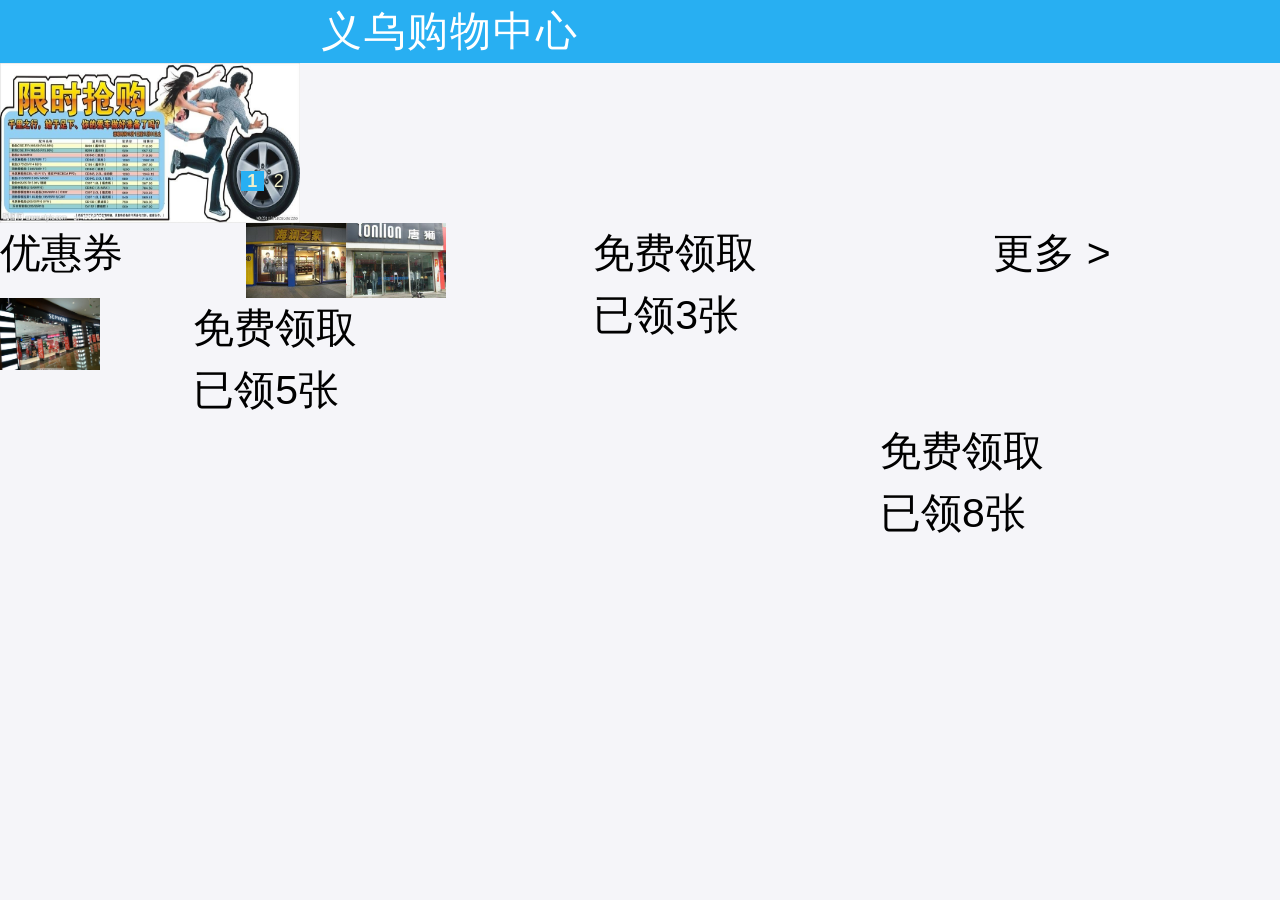
==== page/shangchengdemo.html @ b01710c2 "轮播图展示 自动滚动展示，触摸未实现" ====
<!DOCTYPE html>
<html lang="en">
<head>
	<meta charset="UTF-8">
	<title>义乌一区</title>
	<meta name="viewport" content="width=device-width,height=device-height,initial-scale=1 max-scale=1,min-scale=1,use-scalable=no">
	<link rel="stylesheet" type="text/css" href="../css/antui.css">
	<link rel="stylesheet" type="text/css" href="../css/shangchengdemo.css">
</head>
<body>
	<div class="head"> </div>
	<div class="body">
		<div class="guanggao"></div>
		<div class="youhuiquan">
			<div id="head">
				<span class="left">优惠券</span>
				<span class="right">更多 &gt;</span>
			</div>
			
		</div>
		
	</div>
	<script type="text/javascript" src="../js/lib/jquery-3.2.0.js"></script>
	<script type="text/javascript" src="../js/shangchengdemo.js"></script>
</body>
</html>
---- css/antui.css ----
html,body{
    width: 100%;
}

.am-search-inpage .am-fixed,
.am-flexbox.average .am-flexbox-item {
    width: 100%;
}

.am-flexbox,
.am-ft-left,
caption,
th {
    text-align: left
}

.am-input-autoclear .am-icon-clear,
.fn-clear:after {
    visibility: hidden
}

.am-checkbox:not([am-version]).argument label>*,
.am-list:not([am-version]) label>* {
    pointer-events: none
}

*,
:after,
:before {
    -webkit-tap-highlight-color: transparent
}

blockquote,
body,
dd,
div,
dl,
dt,
fieldset,
form,
h1,
h2,
h3,
h4,
h5,
h6,
input,
legend,
li,
ol,
p,
td,
textarea,
th,
ul {
    margin: 0;
    padding: 0
}

table {
    border-collapse: collapse;
    border-spacing: 0
}

fieldset,
img {
    border: 0
}

li {
    list-style: none
}

q:after,
q:before {
    content: ""
}

input :password {
    ime-mode: disabled
}

:focus {
    outline: 0
}

body,
html {
    min-height: 100%
}

body {
    -webkit-user-select: none;
    user-select: none;
    background-color: #f5f5f9
}

a,
img {
    -webkit-touch-callout: none
}

body.am-bg-white {
    background-color: #fff
}

body,
button,
input,
select,
textarea {
    font-size: .2rem;
    line-height: 1.5;

    color: #000;
    font-family: "Helvetica Neue", Helvetica, STHeiTi, sans-serif
}

input {

    letter-spacing: 1em;
    width: 100%;
    line-height: normal


}
input.am-search-value{
    padding: 3px;
    margin: .5em 3px 0 3px;
    border: 1px solid black;
    border-radius: 10px;
    
}
a {
    color: #108ee9;
    text-decoration: none
}

.fn-clear:after {
    display: block;
    font-size: 0;
    content: " ";
    clear: both;
    height: 0
}

.fn-hide {
    display: none
}

.fn-left {
    float: left
}

.fn-right {
    float: right
}

.am-content {
    margin-left: .1rem;
    margin-right: .1rem
}

.am-fixed {
    position: fixed!important;
    top: 0;
    left: 0;
    right: 0;
    z-index: 99
}

.am-fixed-bottom {
    top: inherit;
    bottom: 0
}

.user-select {
    -webkit-user-select: auto;
    user-select: auto;
}

html {
    font-size: 100px
}

@media only screen and (min-width:320px) and (max-width:320px) {
    html {
        font-size: 85.33px!important
    }
}

@media only screen and (min-width:384px) {
    html {
        font-size: 106.67px!important
    }
}

@media only screen and (min-width:412px) {
    html {
        font-size: 114.44px!important
    }
}

@media only screen and (min-width:414px) {
    html {
        font-size: 110.4px!important
    }
}

@media only screen and (min-width:600px) {
    html {
        font-size: 204.8px!important
    }
}

.am-flexbox {
    display: -webkit-box;
    display: -webkit-flex;
    -webkit-box-align: center;
    -webkit-align-items: center
}

.am-flexbox .am-flexbox-item,
.am-flexbox-v .am-flexbox-item {
    -webkit-box-flex: 1;
    min-width: .2rem;
    -webkit-box-sizing: border-box
}

.am-flexbox .am-flexbox-item {
    -webkit-flex: 1;
    margin-left: .08rem
}

.am-flexbox .am-flexbox-item:first-child,
.am-flexbox-v .am-flexbox-item:first-child {
    margin-left: 0
}

.am-flexbox-v {
    display: -webkit-box;
    -webkit-box-orient: vertical;
    box-orient: vertical
}

.am-flexbox-v .am-flexbox-item {
    -webkit-flex: 1
}

.am-wingblank,
.am-wingblank.wb10px {
    margin-left: .1rem;
    margin-right: .1rem
}

.am-wingblank.wb15px {
    margin-left: .15rem;
    margin-right: .15rem
}

.am-wingblank.wb20px {
    margin-left: .2rem;
    margin-right: .2rem
}

.am-wingblank.wb25px {
    margin-left: .25rem;
    margin-right: .25rem
}

.am-wingblank.wb30px {
    margin-left: .3rem;
    margin-right: .3rem
}

.am-wingblank.wb8px {
    margin-left: .08rem;
    margin-right: .08rem
}

.am-wingblank.wb12px {
    margin-left: .12rem;
    margin-right: .12rem
}

.am-wingblank.wb16px {
    margin-left: .16rem;
    margin-right: .16rem
}

.am-wingblank.wb24px {
    margin-left: .24rem;
    margin-right: .24rem
}

.am-wingblank.wb28px {
    margin-left: .28rem;
    margin-right: .28rem
}

.am-wingblank.wb32px {
    margin-left: .32rem;
    margin-right: .32rem
}

.am-whitespace.ws5px {
    height: .05rem
}

.am-whitespace.ws10px {
    height: .1rem
}

.am-whitespace.ws15px {
    height: .15rem
}

.am-whitespace.ws20px {
    height: .2rem
}

.am-whitespace.ws25px {
    height: .25rem
}

.am-whitespace.ws30px {
    height: .3rem
}

.am-whitespace.ws35px {
    height: .35rem
}

.am-whitespace.ws40px {
    height: .4rem
}

.am-whitespace.ws45px {
    height: .45rem
}

.am-whitespace.ws50px {
    height: .5rem
}

.am-whitespace.ws4px {
    height: .04rem
}

.am-whitespace.ws8px {
    height: .08rem
}

.am-whitespace.ws12px {
    height: .12rem
}

.am-whitespace.ws16px {
    height: .16rem
}

.am-whitespace.ws24px {
    height: .24rem
}

.am-whitespace.ws28px {
    height: .28rem
}

.am-whitespace.ws32px {
    height: .32rem
}

.am-whitespace.ws36px {
    height: .36rem
}

.am-whitespace.ws44px {
    height: .44rem
}

.am-whitespace.ws48px {
    height: .5rem
}

.am-ft-center {
    text-align: center
}

.am-ft-right {
    text-align: right
}

.am-ft-xxxl {
    font-size: .24rem
}

.am-ft-xxl {
    font-size: .2rem
}

.am-ft-xl {
    font-size: .18rem
}

.am-ft-lg {
    font-size: .17rem
}

.am-ft-md {
    font-size: .16rem
}

.am-ft-sm {
    font-size: .14rem
}

.am-ft-white {
    color: #fff
}

.am-ft-black {
    color: #000
}

.am-ft-darkgray {
    color: #666
}

.am-ft-gray {
    color: #888
}

.am-ft-lightgray {
    color: #ccc
}

.am-ft-blue {
    color: #108ee9
}

.am-ft-orange {
    color: #ff8208
}

.am-ft-green {
    color: #f85800
}

.am-ft-red {
    color: #f4333c
}

.am-ft-20 {
    font-size: .2rem
}

.am-ft-13 {
    font-size: .13rem
}

.am-ft-12 {
    font-size: .12rem
}

.am-ft-ellipsis {
    width: auto;
    overflow: hidden;
    text-overflow: ellipsis;
    white-space: nowrap
}

.am-button:not([am-version]) {
    display: inline-block;
    width: 100%;
    padding: 0 .04rem;
    height: .47rem;
    line-height: .47rem;
    font-size: .18rem;
    text-align: center;
    -webkit-box-sizing: border-box;
    border-radius: .04rem;
    -webkit-background-clip: padding-box;
    border: 0
}

.am-button:not([am-version])[type=button],
.am-button:not([am-version])[type=submit] {
    outline: 0;
    -webkit-appearance: none
}

.am-button:not([am-version]),
.am-button:not([am-version]).blue {
    border: 0;
    color: #fff;
    background-color: #108ee9
}

.am-button:not([am-version]).blue.hover,
.am-button:not([am-version]).blue:active,
.am-button:not([am-version]).hover,
.am-button:not([am-version]):active {
    color: #fff;
    background-color: #1284d6
}

.am-button:not([am-version]).white {
    border: 1px solid #ddd;
    color: #000;
    background-color: #fff
}

.am-button:not([am-version]).white.hover,
.am-button:not([am-version]).white:active {
    color: #000;
    border-color: #ddd;
    background-color: #ddd
}

.am-button:not([am-version]).warn {
    position: relative;
    color: #f4333c;
    background: -webkit-linear-gradient(-90deg, #ddd, #ddd 33%, transparent 33%) top left no-repeat, -webkit-linear-gradient(90deg, #ddd, #ddd 33%, transparent 33%) bottom left no-repeat, #fff;
    background: linear-gradient(180deg, #ddd, #ddd 33%, transparent 33%) top left no-repeat, linear-gradient(0deg, #ddd, #ddd 33%, transparent 33%) bottom left no-repeat, #fff;
    -webkit-background-size: 100% 1px, 100% 1px;
    border-radius: 0;
    -webkit-background-clip: padding-box
}

.am-button:not([am-version]).warn.hover,
.am-button:not([am-version]).warn:active {
    color: #f4333c;
    background-color: #ddd
}

.am-button:not([am-version]).tiny {
    height: .23rem;
    font-size: .13rem;
    line-height: .25rem;
    border-radius: .03rem;
    -webkit-background-clip: padding-box;
    width: auto;
    color: #108ee9;
    border: 1px solid #108ee9;
    background-color: #fff;
    padding: 0 .1rem;
    -webkit-box-sizing: content-box
}

.am-button:not([am-version]).tiny.hover,
.am-button:not([am-version]).tiny:active {
    border-color: #108ee9;
    color: #fff;
    background-color: #108ee9
}

.am-button:not([am-version]).bottom {
    display: inline-block;
    width: 100%;
    padding: 0;
    -webkit-box-sizing: border-box;
    text-align: center;
    position: relative;
    background: #fff;
    color: #000
}

.am-button:not([am-version]).bottom span {
    height: .47rem;
    line-height: .47rem;
    font-size: .18rem;
    color: #000;
    display: inline-block
}

.am-button:not([am-version]).bottom span:last-child {
    margin-right: 0
}

.am-button:not([am-version]).bottom .am-bottom-button-add {
    font-size: .24rem
}

.am-button:not([am-version]).bottom.hover,
.am-button:not([am-version]).bottom:active {
    color: #000;
    border-color: #ddd;
    background-color: #ddd
}

.am-button:not([am-version]).bottom:after {
    content: " ";
    position: absolute;
    width: 200%;
    height: 200%;
    top: 0;
    left: 0;
    -webkit-transform: scale(.5);
    transform: scale(.5);
    -webkit-transform-origin: 0 0;
    transform-origin: 0 0;
    box-sizing: border-box;
    border-top: 1px solid #ddd
}

.am-button:not([am-version]).loading .icon {
    -webkit-animation: rotate linear 1s infinite;
    animation: rotate linear 1s infinite;
    background: url("[data-uri]") center no-repeat;
    background-size: .21rem auto
}

.am-button:not([am-version]).success .icon {
    background: url("[data-uri]") center no-repeat;
    background-size: .21rem auto
}

.am-button:not([am-version]) .icon {
    display: inline-block;
    width: .21rem;
    height: .21rem;
    margin-right: .09rem;
    vertical-align: -.04rem
}

.am-button:not([am-version]).disabled,
.am-button:not([am-version]):disabled {
    background-color: #ddd;
    color: #bbb;
    border-color: #ddd
}

.am-button:not([am-version]).disabled.hover,
.am-button:not([am-version]).disabled:active,
.am-button:not([am-version]):disabled.hover,
.am-button:not([am-version]):disabled:active {
    color: #bbb;
    background-color: #ddd
}

.am-button-wrap:not([am-version]) {
    padding: .09rem .15rem;
    background-color: #fff
}

.am-button-group:not([am-version]) {
    display: -webkit-box;
    display: -webkit-flex;
    padding: .09rem .15rem;
    background-color: #fff
}

.am-button-group:not([am-version]) .am-button {
    display: block;
    -webkit-box-flex: 1;
    -webkit-flex: 1;
    margin-left: .15rem
}

.am-button-group:not([am-version]) .am-button:first-child {
    margin-left: 0
}

@media screen and (min-width:360px) and (max-width:360px),
screen and (min-width:384px) and (max-width:384px),
screen and (min-width:412px) and (max-width:412px) {
    .am-button:not([am-version]) {
        height: .48rem;
        font-size: .16rem;
        line-height: .48rem
    }
    .am-button:not([am-version]).tiny {
        height: .2rem;
        line-height: .2rem;
        font-size: .1rem
    }
    .am-button:not([am-version]).bottom span {
        height: .48rem;
        line-height: .48rem;
        font-size: .16rem
    }
}

.android .am-button:not([am-version]) {
    height: .48rem;
    font-size: .16rem;
    line-height: .48rem
}

.android .am-button:not([am-version]).tiny {
    height: .2rem;
    line-height: .2rem;
    font-size: .1rem
}

.android .am-button:not([am-version]).bottom span {
    height: .48rem;
    line-height: .48rem;
    font-size: .16rem
}

@-webkit-keyframes rotate {
    0% {
        -webkit-transform: rotate(0);
        transform: rotate(0)
    }
    100% {
        -webkit-transform: rotate(360deg);
        transform: rotate(360deg)
    }
}

.am-list:not([am-version]) {
    padding: .1rem 0;
    display: block
}

.am-list:not([am-version]) .am-list-footer,
.am-list:not([am-version]) .am-list-header {
    color: #888;
    font-size: .14rem;
    padding: .15rem .15rem .09rem;
    display: inline-block;
    width: 100%;
    -webkit-box-sizing: border-box
}

.am-list:not([am-version]) .am-list-footer {
    padding: .09rem .15rem .15rem
}

.am-list:not([am-version]) .am-list-item {
    color: #000;
    font-size: .17rem;
    line-height: .21rem;
    padding: .12rem .15rem .11rem;
    vertical-align: middle;
    text-align: left;
    overflow: inherit;
    display: -webkit-box;
    display: -webkit-flex;
    -webkit-box-align: center;
    -webkit-align-items: center;
    background: -webkit-linear-gradient(-90deg, #fff, #fff) top left no-repeat, -webkit-linear-gradient(90deg, #fff, #fff) bottom left no-repeat, -webkit-linear-gradient(-90deg, #ddd, #ddd 33%, transparent 33%) top left no-repeat, -webkit-linear-gradient(90deg, #ddd, #ddd 33%, transparent 33%) bottom left no-repeat, #fff;
    background: linear-gradient(180deg, #fff, #fff) top left no-repeat, linear-gradient(0deg, #fff, #fff) bottom left no-repeat, linear-gradient(180deg, #ddd, #ddd 33%, transparent 33%) top left no-repeat, linear-gradient(0deg, #ddd, #ddd 33%, transparent 33%) bottom left no-repeat, #fff;
    -webkit-background-size: .15rem 1px, .15rem 1px, 100% 0, 100% 1px;
    background-size: .15rem 1px, .15rem 1px, 100% 0, 100% 1px
}

.am-list:not([am-version]) .am-list-item:first-child {
    -webkit-background-size: 0 0, .15rem 1px, 100% 1px, 100% 1px;
    background-size: 0 0, .15rem 1px, 100% 1px, 100% 1px
}

.am-list:not([am-version]) .am-list-item:last-child {
    -webkit-background-size: .15rem 1px, 0 0, 100% 0, 100% 1px;
    background-size: .15rem 1px, 0 0, 100% 0, 100% 1px
}

.am-list:not([am-version]) .am-list-item:first-child:last-child {
    -webkit-background-size: 0 0, 0 0, 100% 1px, 100% 1px;
    background-size: 0 0, 0 0, 100% 1px, 100% 1px
}

.am-list:not([am-version]) .am-list-item.am-list-top {
    position: relative;
    z-index: 2;
    background-color: #d9eefc;
    -webkit-background-size: 0 0, 0 0, 100% 1px, 100% 1px
}

.am-list:not([am-version]) .am-list-content {
    -webkit-box-flex: 1;
    -webkit-flex: 1;
    min-width: .6rem;
    width: auto;
    overflow: hidden;
    text-overflow: ellipsis;
    white-space: nowrap
}

.am-list:not([am-version]) .am-list-content.right {
    padding-right: auto;
    padding-left: .25rem
}

.am-list:not([am-version]) .am-list-content .reddot {
    width: .08rem;
    height: .08rem;
    display: inline-block;
    margin-left: .09rem;
    margin-bottom: .02rem;
    background: #F4333C;
    border-radius: 100%;
    -webkit-background-clip: padding-box
}

.am-list:not([am-version]) .am-list-title {
    color: #000;
    line-height: 1.5em;
    width: auto;
    overflow: hidden;
    text-overflow: ellipsis;
    white-space: nowrap
}

.am-list:not([am-version]) .am-list-title.twocolumn {
    display: -webkit-box;
    display: -webkit-flex
}

.am-list:not([am-version]) .am-list-title label {
    display: block;
    -webkit-box-flex: 1;
    -webkit-flex: 1;
    width: auto;
    overflow: hidden;
    text-overflow: ellipsis;
    white-space: nowrap
}

.am-list:not([am-version]) .am-list-new {
    padding-left: .1rem;
    text-align: left
}

.am-list:not([am-version]) .am-list-brief {
    color: #888;
    font-size: .15rem;
    line-height: .18rem;
    width: auto;
    overflow: hidden;
    text-overflow: ellipsis;
    white-space: nowrap
}

.am-list:not([am-version]) .am-list-brief.twocolumn {
    display: -webkit-box;
    display: -webkit-flex
}

.am-list:not([am-version]) .am-list-brief label {
    display: block;
    -webkit-box-flex: 1;
    -webkit-flex: 1;
    width: auto;
    overflow: hidden;
    text-overflow: ellipsis;
    white-space: nowrap
}

.am-list:not([am-version]) .am-list-right-brief {
    font-size: .12rem;
    color: #888;
    min-width: .3rem;
    max-width: 1rem;
    margin-left: .1rem;
    text-align: right;
    width: auto;
    overflow: hidden;
    text-overflow: ellipsis;
    white-space: nowrap
}

.am-list:not([am-version]) .am-list-right-brief img {
    width: .21rem;
    height: .21rem
}

.am-list:not([am-version]) .am-list-extra {
    -webkit-box-flex: 1;
    -webkit-flex: 1;
    color: #888;
    min-width: .96rem;
    font-size: .16rem;
    text-align: right;
    width: auto;
    overflow: hidden;
    text-overflow: ellipsis;
    white-space: nowrap
}

.am-list:not([am-version]) .am-list-key {
    color: #336395
}

.am-list:not([am-version]) .am-list-arrow {
    margin-left: .08rem;
    margin-right: -.02rem;
    width: .12rem
}

.am-list:not([am-version]) .am-list-thumb {
    position: relative;
    margin-right: .15rem;
    line-height: .2rem
}

.am-list:not([am-version]) .am-list-thumb img {
    width: .21rem;
    height: .21rem;
    display: inline-block
}

.am-list:not([am-version]) .am-list-thumb.right {
    margin-right: .05rem;
    margin-left: .1rem
}

.am-list:not([am-version]) .am-list-thumb.right:last-child {
    margin-right: 0
}

.am-list:not([am-version]) img {
    vertical-align: middle
}

.am-list:not([am-version]) .am-list-thumb-radius img {
    border-radius: .04rem;
    -webkit-background-clip: padding-box
}

.am-list:not([am-version]) .twoline .am-list-thumb img,
.am-list:not([am-version]).twoline .am-list-item .am-list-thumb img {
    display: block;
    width: .45rem;
    height: .45rem
}

.am-list:not([am-version]).info .am-list-item {
    display: block
}

.am-list:not([am-version]).info .am-list-item.oneline {
    display: -webkit-box;
    display: -webkit-flex
}

.am-list:not([am-version]).info .am-list-item-part {
    padding: .04rem 0 .03rem;
    display: -webkit-box;
    display: -webkit-flex;
    -webkit-box-align: center;
    -webkit-align-items: center
}

.am-list:not([am-version]).info .am-list-item-part:first-child {
    padding-top: .08rem
}

.am-list:not([am-version]).info .am-list-item-part:last-child {
    padding-bottom: .08rem
}

.am-list:not([am-version]).info .am-list-item-part:first-child:last-child {
    padding: 0
}

.am-list:not([am-version]).info .am-list-content,
.am-list:not([am-version]).info .am-list-extra {
    font-size: .15rem
}

.am-list:not([am-version]) .am-list-item.dropdown {
    display: block;
    padding: 0
}

.am-list:not([am-version]) .am-list-item.dropdown .am-list-dropdown-item,
.am-list:not([am-version]) .am-list-item.dropdown .am-list-dropdown-main {
    color: #000;
    font-size: .17rem;
    line-height: .21rem;
    padding: .12rem .15rem .11rem;
    vertical-align: middle;
    text-align: left;
    overflow: inherit;
    display: -webkit-box;
    display: -webkit-flex;
    -webkit-box-align: center;
    -webkit-align-items: center
}

.am-list:not([am-version]) .am-list-item.dropdown .am-list-dropdown-item {
    padding-left: 0;
    background: -webkit-linear-gradient(-90deg, #ddd, #ddd 33%, transparent 33%) top left no-repeat #fff;
    background: linear-gradient(180deg, #ddd, #ddd 33%, transparent 33%) top left no-repeat #fff;
    -webkit-background-size: 100% 1px
}

.am-list:not([am-version]) .am-list-item.dropdown .am-list-dropdown-item:last-child {
    background: -webkit-linear-gradient(-90deg, #ddd, #ddd 33%, transparent 33%) top left no-repeat, -webkit-linear-gradient(90deg, #ddd, #ddd 33%, transparent 33%) bottom left no-repeat #fff;
    background: linear-gradient(180deg, #ddd, #ddd 33%, transparent 33%) top left no-repeat, linear-gradient(0deg, #ddd, #ddd 33%, transparent 33%) bottom left no-repeat #fff;
    -webkit-background-size: 100% 1px, 100% 1px
}

.am-list:not([am-version]) .am-list-item.dropdown .am-list-dropdown-list {
    display: none;
    padding-left: .15rem
}

.am-list:not([am-version]) .am-list-item.dropdown.up .am-list-dropdown-list {
    display: block
}

.am-list:not([am-version]) a.am-list-item.hover,
.am-list:not([am-version]) a.am-list-item:active,
.am-list:not([am-version]) button.am-list-item.hover,
.am-list:not([am-version]) button.am-list-item:active,
.am-list:not([am-version]) label.am-list-item.hover,
.am-list:not([am-version]) label.am-list-item:active {
    background-color: #DDD;
    -webkit-background-size: 0 0, 0 0, 100% 1px, 100% 1px
}

.am-list:not([am-version]) .am-icon.arrow {
    display: block;
    width: .12rem;
    height: .12rem;
    overflow: hidden
}

.am-list:not([am-version]) .am-icon.arrow:before {
    content: "";
    display: block;
    width: .06rem;
    height: .06rem;
    margin-left: 0;
    border: .02rem solid #ccc;
    border-top: 0 none;
    border-left: 0 none
}

.am-list:not([am-version]) .am-icon.arrow.horizontal:before {
    margin-top: .02rem;
    -webkit-transform: rotate(315deg)
}

.am-list:not([am-version]) .am-icon.arrow.vertical:before {
    margin-left: .02rem;
    -webkit-transform: rotate(45deg)
}

.am-list:not([am-version]) .am-icon.arrow.vertical.up:before {
    margin: .02rem 0 0 .02rem;
    -webkit-transform: rotate(225deg)
}

.am-list:not([am-version]) .am-icon.arrow.vertical.down:before {
    margin-left: .02rem;
    -webkit-transform: rotate(45deg)
}

@media screen and (min-width:360px) and (max-width:360px),
screen and (min-width:384px) and (max-width:384px),
screen and (min-width:412px) and (max-width:412px) {
    .am-list:not([am-version]) .am-list-item .am-list-thumb img,
    .am-list:not([am-version]) .am-list-right-brief img {
        width: .24rem;
        height: .24rem
    }
    .am-list:not([am-version]) .am-list-header {
        font-size: .13rem;
        padding: .1rem .14rem .08rem
    }
    .am-list:not([am-version]) .am-list-footer {
        font-size: .13rem;
        padding: .08rem .14rem .1rem
    }
    .am-list:not([am-version]) .am-list-item {
        min-height: .24rem;
        padding: .12rem .14rem;
        font-size: .16rem
    }
    .am-list:not([am-version]) .am-list-item .am-list-extra,
    .am-list:not([am-version]) .twoline .am-list-brief,
    .am-list:not([am-version]).twoline .am-list-item .am-list-brief {
        font-size: .14rem
    }
    .am-list:not([am-version]) .am-list-item .am-list-thumb {
        position: relative
    }
    .am-list:not([am-version]) .twoline,
    .am-list:not([am-version]).twoline .am-list-item {
        padding-top: .08rem;
        padding-bottom: .08rem;
        min-height: .48rem
    }
    .am-list:not([am-version]) .twoline .am-list-thumb img,
    .am-list:not([am-version]).twoline .am-list-item .am-list-thumb img {
        width: .48rem;
        height: .48rem
    }
    .am-list:not([am-version]).info .am-list-item {
        padding-top: .1rem;
        padding-bottom: .1rem
    }
    .am-list:not([am-version]).info .am-list-item-part {
        padding: .02rem 1px
    }
    .am-list:not([am-version]).info .am-list-item-part:first-child {
        padding-top: .04rem
    }
    .am-list:not([am-version]).info .am-list-item-part:last-child {
        padding-bottom: 1px
    }
    .am-list:not([am-version]).info .am-list-item-part:first-child:last-child {
        padding: 1px
    }
    .am-list:not([am-version]).info .am-list-content,
    .am-list:not([am-version]).info .am-list-extra {
        font-size: .15rem;
        line-height: .22rem
    }
    .am-list:not([am-version]).am-icon.arrow:before {
        width: .1rem;
        height: .1rem
    }
}

.android .am-list:not([am-version]) .am-list-item .am-list-thumb img,
.android .am-list:not([am-version]) .am-list-right-brief img {
    width: .24rem;
    height: .24rem
}

.android .am-list:not([am-version]) .am-list-header {
    font-size: .13rem;
    padding: .1rem .14rem .08rem
}

.android .am-list:not([am-version]) .am-list-footer {
    font-size: .13rem;
    padding: .08rem .14rem .1rem
}

.android .am-list:not([am-version]) .am-list-item {
    min-height: .24rem;
    padding: .12rem .14rem;
    font-size: .16rem
}

.android .am-list:not([am-version]) .am-list-item .am-list-extra,
.android .am-list:not([am-version]) .twoline .am-list-brief,
.android .am-list:not([am-version]).twoline .am-list-item .am-list-brief {
    font-size: .14rem
}

.android .am-list:not([am-version]) .am-list-item .am-list-thumb {
    position: relative
}

.android .am-list:not([am-version]) .twoline,
.android .am-list:not([am-version]).twoline .am-list-item {
    padding-top: .08rem;
    padding-bottom: .08rem;
    min-height: .48rem
}

.android .am-list:not([am-version]) .twoline .am-list-thumb img,
.android .am-list:not([am-version]).twoline .am-list-item .am-list-thumb img {
    width: .48rem;
    height: .48rem
}

.android .am-list:not([am-version]).info .am-list-item {
    padding-top: .1rem;
    padding-bottom: .1rem
}

.android .am-list:not([am-version]).info .am-list-item-part {
    padding: .02rem 1px
}

.android .am-list:not([am-version]).info .am-list-item-part:first-child {
    padding-top: .04rem
}

.android .am-list:not([am-version]).info .am-list-item-part:last-child {
    padding-bottom: 1px
}

.android .am-list:not([am-version]).info .am-list-item-part:first-child:last-child {
    padding: 1px
}

.android .am-list:not([am-version]).info .am-list-content,
.android .am-list:not([am-version]).info .am-list-extra {
    font-size: .15rem;
    line-height: .22rem
}

.android .am-list:not([am-version]).am-icon.arrow:before {
    width: .1rem;
    height: .1rem
}

.am-list:not([am-version]).am-list-lb .am-list-label {
    width: .75rem
}

.am-list:not([am-version]).am-list-6lb .am-list-label {
    width: 1.02rem
}

.am-list:not([am-version]).am-list-5lb .am-list-label {
    width: .88rem
}

.am-list:not([am-version]).am-list-4lb .am-list-label {
    width: .68rem
}

.am-list:not([am-version]).am-list-3lb .am-list-label {
    width: .54rem
}

.am-list:not([am-version]).form .am-list-item button,
.am-list:not([am-version]).form .am-list-item input,
.am-list:not([am-version]).form .am-list-item select,
.am-list:not([am-version]).form .am-list-item textarea {
    font-size: .15rem;
    -webkit-appearance: none;
    width: 100%;
    padding: 0;
    border: none;
    background-color: transparent
}

.am-list:not([am-version]).form .am-list-item input {
    font-size: .17rem;
    color: #000;
    height: .25rem;
    display: block;
    line-height: .25rem
}

.am-list:not([am-version]).form .am-list-item textarea {
    font-size: .16rem;
    overflow: visible;
    display: block;
    resize: none;
    word-break: break-all;
    word-wrap: break-word;
    line-height: normal
}

.am-list:not([am-version]).form .am-list-item::-webkit-input-placeholder {
    color: #ccc;
    font-size: .17rem
}

.am-list:not([am-version]).form .am-list-label {
    font-size: .17rem;
    margin-left: 0;
    margin-right: .15rem;
    color: #000;
    text-align: left;
    min-width: .68rem
}

.am-list:not([am-version]).form .am-list-control {
    font-size: .17rem;
    -webkit-box-flex: 1;
    -webkit-flex: 1
}

.am-list:not([am-version]).form .am-list-clear {
    width: .18rem
}

.am-list:not([am-version]).form .am-list-clear .am-icon.clear {
    padding: .02rem
}

.am-list:not([am-version]).form .am-list-button {
    display: block;
    height: .35rem;
    margin-right: -.12rem
}

.am-list:not([am-version]).form .am-list-button:before {
    content: '';
    float: left;
    margin-top: .09rem;
    height: .17rem;
    width: 1px;
    background: #e5e5e5;
    overflow: hidden
}

.am-list:not([am-version]).form .am-list-button a,
.am-list:not([am-version]).form .am-list-button button {
    float: left;
    width: .94rem;
    height: .35rem;
    text-align: center;
    padding: 0;
    color: #108ee9
}

.am-list:not([am-version]).form .am-list-button a:disabled,
.am-list:not([am-version]).form .am-list-button button:disabled {
    color: #888
}

.am-list:not([am-version]).form .am-list-button button {
    outline: 0;
    border: 0;
    background: 0 0
}

.am-list:not([am-version]).form .am-captcha-figure {
    float: left;
    width: .6rem;
    margin: .05rem 0 0 .1rem;
    height: .25rem;
    vertical-align: top
}

.am-list:not([am-version]).form .am-captcha-figure img {
    width: .59rem;
    height: .22rem;
    vertical-align: middle
}

.am-list:not([am-version]).form .am-captcha-figure button {
    width: .6rem;
    height: .25rem;
    vertical-align: top;
    line-height: .25rem;
    color: #888;
    font-size: .15rem
}

.am-list:not([am-version]).form .captcha-refresh {
    width: .21rem;
    height: .21rem;
    text-indent: -99.99rem;
    background-position: center 1px;
    margin-top: .07rem;
    margin-right: .12rem
}

.am-list:not([am-version]).form .am-list-item.select select {
    position: relative;
    display: block;
    width: 100%;
    height: 100%;
    z-index: 2
}

.am-list:not([am-version]) .am-list-item-error {
    background: -webkit-linear-gradient(-90deg, #fff, #fff) top left no-repeat, -webkit-linear-gradient(90deg, #fff, #fff) bottom left no-repeat, -webkit-linear-gradient(-90deg, red, red 33%, rgba(255, 0, 0, 0) 33%) top left no-repeat, -webkit-linear-gradient(90deg, red, red 33%, rgba(255, 0, 0, 0) 33%) bottom left no-repeat, #fff;
    background: linear-gradient(180deg, #fff, #fff) top left no-repeat, linear-gradient(0deg, #fff, #fff) bottom left no-repeat, linear-gradient(180deg, red, red 33%, rgba(255, 0, 0, 0) 33%) top left no-repeat, linear-gradient(0deg, red, red 33%, rgba(255, 0, 0, 0) 33%) bottom left no-repeat, #fff;
    -webkit-background-size: .15rem 1px, .15rem 1px, 100% 0, 100% 1px;
    background-size: .15rem 1px, .15rem 1px, 100% 0, 100% 1px
}

.am-list:not([am-version]) .am-list-item-error .am-list-control input {
    color: red
}

.am-tab:not([am-version]) {
    display: -webkit-box;
    display: -webkit-flex;
    background-color: #fff;
    height: .42rem
}

.am-tab:not([am-version]) button {
    padding: 0;
    border: 0;
    outline: 0;
    background: 0 0;
    -webkit-appearance: none
}

.am-tab:not([am-version]) .am-tab-item {
    position: relative;
    display: block;
    -webkit-box-flex: 1;
    -webkit-flex: 1;
    width: 100%;
    height: 100%;
    -webkit-box-sizing: border-box;
    background: -webkit-gradient(linear, left top, left bottom, from(#ddd), to(#ddd)) bottom left no-repeat;
    background: -webkit-linear-gradient(270deg, #ddd, #ddd, rgba(229, 229, 229, 0)) bottom left no-repeat;
    background: linear-gradient(180deg, #ddd, #ddd, rgba(229, 229, 229, 0)) bottom left no-repeat;
    -webkit-background-size: 100% 1px;
    font-size: .15rem;
    text-align: center;
    line-height: .42rem;
    color: #000
}

.am-tab:not([am-version]) .am-tab-item.hover,
.am-tab:not([am-version]) .am-tab-item:active {
    background-color: #DDD
}

.am-tab:not([am-version]) .am-tab-item.selected {
    background: 0 0;
    color: #108ee9;
    border-bottom: .02rem solid #108ee9
}

.am-checkbox:not([am-version]) {
    display: inline-block;
    position: relative;
    line-height: .24rem
}

.am-checkbox:not([am-version]) .icon-check,
.am-checkbox:not([am-version]).tiny .icon-check {
    position: absolute;
    top: 50%;
    width: .21rem;
    height: .21rem;
    margin-right: .02rem;
    margin-top: -.09rem;
    -webkit-transform: rotate(0)
}

.am-checkbox:not([am-version]) .icon-check:before,
.am-checkbox:not([am-version]).tiny .icon-check:before {
    content: " ";
    position: absolute;
    width: 200%;
    height: 200%;
    top: 0;
    left: 0;
    -webkit-transform: scale(.5);
    transform: scale(.5);
    -webkit-transform-origin: 0 0;
    transform-origin: 0 0;
    box-sizing: border-box;
    border: .03rem solid #888;
    border-radius: 100%;
    -webkit-background-clip: padding-box
}

.am-checkbox:not([am-version]) .icon-check:after,
.am-checkbox:not([am-version]).tiny .icon-check:after {
    position: absolute;
    display: none;
    z-index: 999;
    content: "\0020";
    top: .03rem;
    right: .07rem;
    width: .05rem;
    height: .1rem;
    border: .02rem solid #fff;
    border-width: 0 .02rem .02rem 0;
    -webkit-transform: rotate(45deg)
}

.am-checkbox:not([am-version]) input {
    position: absolute;
    top: 50%;
    left: .15rem;
    width: .2rem;
    height: .2rem;
    margin-top: -.08rem;
    opacity: 0;
    border: 0;
    -webkit-appearance: none
}

.am-checkbox:not([am-version]) input:checked+.icon-check:before {
    border-color: #108ee9
}

.am-checkbox:not([am-version]) input:checked+.icon-check:after {
    display: block;
    border-color: #108ee9
}

.am-checkbox:not([am-version]) input:disabled:checked+.icon-check:before {
    border-color: #ccc
}

.am-checkbox:not([am-version]) input:disabled:checked+.icon-check:after {
    display: block;
    border-color: #ccc
}

.am-checkbox:not([am-version]).middle .icon-check {
    width: .24rem;
    height: .24rem;
    margin-right: .02rem;
    margin-top: -.12rem
}

.am-checkbox:not([am-version]).middle .icon-check:before {
    border-radius: 100%;
    -webkit-background-clip: padding-box
}

.am-checkbox:not([am-version]).middle .icon-check:after {
    top: .04rem;
    right: .08rem;
    width: .06rem;
    height: .11rem;
    border-width: 0 .02rem .02rem 0
}

.am-checkbox:not([am-version]).middle label {
    text-indent: .28rem
}

.am-checkbox:not([am-version]).mini .icon-check {
    width: .18rem;
    height: .18rem;
    margin-top: -.07rem;
    margin-right: .04rem
}

.am-checkbox:not([am-version]).mini .icon-check:before {
    content: " ";
    position: absolute;
    width: 200%;
    height: 200%;
    top: 0;
    left: 0;
    -webkit-transform: scale(.5);
    transform: scale(.5);
    -webkit-transform-origin: 0 0;
    transform-origin: 0 0;
    box-sizing: border-box;
    border: .03rem solid #888;
    border-radius: 100%;
    -webkit-background-clip: padding-box
}

.am-checkbox:not([am-version]).mini .icon-check:after {
    right: .06rem;
    width: .04rem;
    height: .08rem;
    border-width: 0 .02rem .02rem 0
}

.am-checkbox:not([am-version]).mini label {
    text-indent: .24rem
}

.am-checkbox:not([am-version]).argument {
    padding: .05rem 0;
    font-size: .14rem
}

.am-checkbox:not([am-version]).argument .icon-check {
    margin-left: .15rem;
    margin-top: -.09rem
}

.am-checkbox:not([am-version]).argument label {
    position: relative;
    display: inline-block;
    padding-left: .16rem;
    text-indent: .28rem
}

.am-list:not([am-version]) .am-list-item.check,
.am-list:not([am-version]) .am-list-item.radio {
    position: relative
}

.am-list:not([am-version]) .am-list-item.check .am-checkbox,
.am-list:not([am-version]) .am-list-item.radio .am-checkbox {
    position: absolute;
    width: 100%;
    height: 100%;
    top: 0;
    left: 0;
    z-index: 1
}

.am-list:not([am-version]) .am-list-item.check {
    padding-left: .51rem
}

.am-list:not([am-version]) .am-list-item.check .am-checkbox .icon-check {
    left: .15rem
}

.am-list:not([am-version]) .am-list-item.check.mini {
    padding-left: .45rem
}

.am-list:not([am-version]) .am-list-item.radio {
    padding-right: .46rem
}

.am-list:not([am-version]) .am-list-item.radio .am-checkbox .icon-check {
    right: .15rem;
    margin-right: -.02rem
}

.am-list:not([am-version]) .am-list-item.radio .am-checkbox .icon-check:before {
    content: " ";
    position: absolute;
    width: 200%;
    height: 200%;
    top: 0;
    left: 0;
    -webkit-transform: scale(.5);
    transform: scale(.5);
    -webkit-transform-origin: 0 0;
    transform-origin: 0 0;
    box-sizing: border-box;
    border: 0
}

.am-list:not([am-version]) .am-list-item.radio .am-checkbox input:checked+.icon-check {
    background-color: transparent
}

.am-list:not([am-version]) .am-list-item.radio .am-checkbox input:checked+.icon-check:after {
    border-color: #108ee9
}

.am-list:not([am-version])label.hover,
.am-list:not([am-version])label:active {
    background-color: #ddd
}

@media only screen and (min-width:384px) and (max-width:384px) {
    .am-checkbox:not([am-version]) .icon-check,
    .am-checkbox:not([am-version]).mini .icon-check,
    .am-checkbox:not([am-version]).tiny .icon-check {
        margin-top: -.1rem
    }
}

@media only screen and (min-width:412px) and (max-width:412px) {
    .am-checkbox:not([am-version]) .icon-check,
    .am-checkbox:not([am-version]).mini .icon-check,
    .am-checkbox:not([am-version]).tiny .icon-check {
        margin-top: -.1rem
    }
}

.android .am-checkbox:not([am-version]) .icon-check,
.android .am-checkbox:not([am-version]).mini .icon-check,
.android .am-checkbox:not([am-version]).tiny .icon-check {
    margin-top: -.1rem
}

.am-icon:not([am-version]).am-icon-clear {
    display: block;
    width: .18rem;
    height: .18rem;
    overflow: hidden
}

.am-icon:not([am-version]).am-icon-clear:before {
    content: "";
    display: block;
    width: 100%;
    height: 100%;
    background: url("[data-uri]") no-repeat;
    background-size: .18rem auto;
    -webkit-background-size: .18rem auto
}

.am-icon:not([am-version]).am-icon-clear.clear-tiny {
    width: .16rem;
    height: .16rem
}

.am-icon:not([am-version]).am-icon-clear.clear-tiny:before {
    width: 100%;
    height: 100%;
    background-size: .16rem auto;
    -webkit-background-size: .16rem auto
}
---- css/shangchengdemo.css ----
html,body{
	background-color: #f5f59;
	margin: 0;
	padding: 0;
	min-width: 100%;
}
div.head{
	
	width: 100%;
	color: #fff;
	font-family: Microsoft YaHei;
	border: 1px solid #28AFF2;
	background-color: #28AFF2;
	letter-spacing: 2px;
	
}
div.head span{
	margin: 0 25% 25%;
}

div.huodong{
	height: 160px;
	width: 300px;
	position: relative;
	overflow: hidden;
	/* margin: 0 auto;
	 */
}
div.huodong ul{
	list-style: none;
	position: relative;
	/* float: left; */
	width: 700px;
	/* height: 160px; */
/* 	z-index: 1; */
}
div.huodong ul li{
	float: left;
	width: 300px;
}
div.huodong ul li img{
	width: 300px;
	height: 160px;
	
	/* position: relative; */
}
div.huodong div.num {
	position: absolute;
	bottom: 0.16rem;
	right: 0.04rem;
	
	line-height: 20px;
}
div.huodong div.num span{
	display: block;
	float: left;
	cursor: pointer;
	font-size: 18px;
	height: 20px;
	padding: 0 0.03rem;
	margin: 0 2px;
	color: #F0EFC9;
}
div.huodong div.num span.active{
	background-color: #28AFF2;
	font-weight: bold;
} 
div.youhuiquan {
	width: 100%;
}
.left{
  	width: 1.2rem;
 	float: left;
 	display: block;
}
.right{
 	display: block;
 	width: 1.4rem;
 	float: right;
}
div.item{
	width: 100%;
}

div.item .tupian img{
	position: relative;
	width: 100px;
	float: left;
	display: block;
}
div.item .content{
	width: 400px;
	float: right;
}
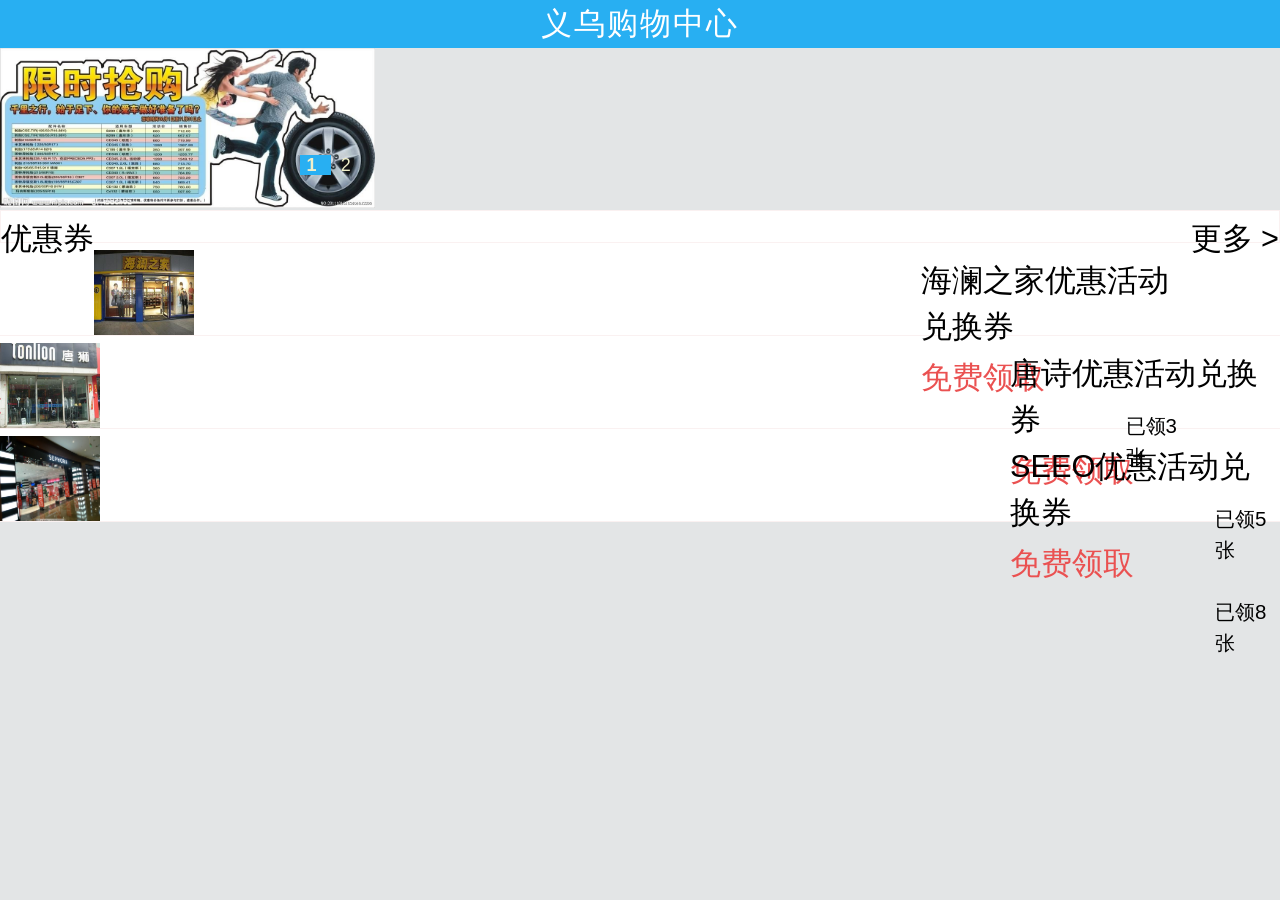
==== commit f1558d0b: "动态获取图片以及文字数组，进行展示" ====
--- a/page/shangchengdemo.html
+++ b/page/shangchengdemo.html
@@ -16,6 +16,7 @@
 				<span class="left">优惠券</span>
 				<span class="right">更多 &gt;</span>
 			</div>
+			<div class="body"></div>
 			
 		</div>
 		
--- a/css/shangchengdemo.css
+++ b/css/shangchengdemo.css
@@ -1,49 +1,46 @@
-
+body{
+	background-color: #E3E5E6;
+}
 html,body{
-	background-color: #f5f59;
+	font-size: 0.15rem;
 	margin: 0;
 	padding: 0;
 	min-width: 100%;
 }
 div.head{
-	
-	width: 100%;
+
 	color: #fff;
 	font-family: Microsoft YaHei;
 	border: 1px solid #28AFF2;
 	background-color: #28AFF2;
 	letter-spacing: 2px;
+	text-align: center;
 	
 }
 div.head span{
 	margin: 0 25% 25%;
+	
 }
 
 div.huodong{
 	height: 160px;
-	width: 300px;
+	width: 375px;
 	position: relative;
 	overflow: hidden;
-	/* margin: 0 auto;
-	 */
+	
 }
 div.huodong ul{
 	list-style: none;
 	position: relative;
-	/* float: left; */
-	width: 700px;
-	/* height: 160px; */
-/* 	z-index: 1; */
+	width: 800px;
 }
 div.huodong ul li{
 	float: left;
-	width: 300px;
+	width: 375px;
 }
 div.huodong ul li img{
-	width: 300px;
+	width: 375px;
 	height: 160px;
-	
-	/* position: relative; */
 }
 div.huodong div.num {
 	position: absolute;
@@ -58,6 +55,7 @@
 	cursor: pointer;
 	font-size: 18px;
 	height: 20px;
+	width: 18px;
 	padding: 0 0.03rem;
 	margin: 0 2px;
 	color: #F0EFC9;
@@ -68,28 +66,53 @@
 } 
 div.youhuiquan {
 	width: 100%;
+	height: 300px;	
+	margin: 2px 0 2px 0;
+	background-color: #fff;
+}
+div.youhuiquan #head{
+	text-decoration: underline;
+	border: 1px solid #FAF1F1;
+	height: 31px;
 }
 .left{
-  	width: 1.2rem;
+  	
  	float: left;
- 	display: block;
+ 	margin:  5px 0 5px 0; 
 }
 .right{
- 	display: block;
- 	width: 1.4rem;
+ 	margin:  5px 0 5px 0; 	
  	float: right;
 }
 div.item{
 	width: 100%;
+	height: 85px;
+	margin: 7px 0 5px 0;
+	border-bottom: 1px solid #FAF1F1;
+	background-color: #fff;
 }
 
 div.item .tupian img{
-	position: relative;
+	height: 85px;
 	width: 100px;
 	float: left;
 	display: block;
 }
 div.item .content{
-	width: 400px;
+	width: 275px;
+	height: 85px;
 	float: right;
+}
+div.item .content p.decoration{
+	margin: 8px 0 0 5px;
+}
+div.item .content p.reference{
+	margin: 5px 0 0 5px;
+	color:#EA5151;
+}
+div.item .content p.num{
+	margin-top: 10px;
+	margin-left: 210px;
+	font-size: 0.1rem;
+	
 }
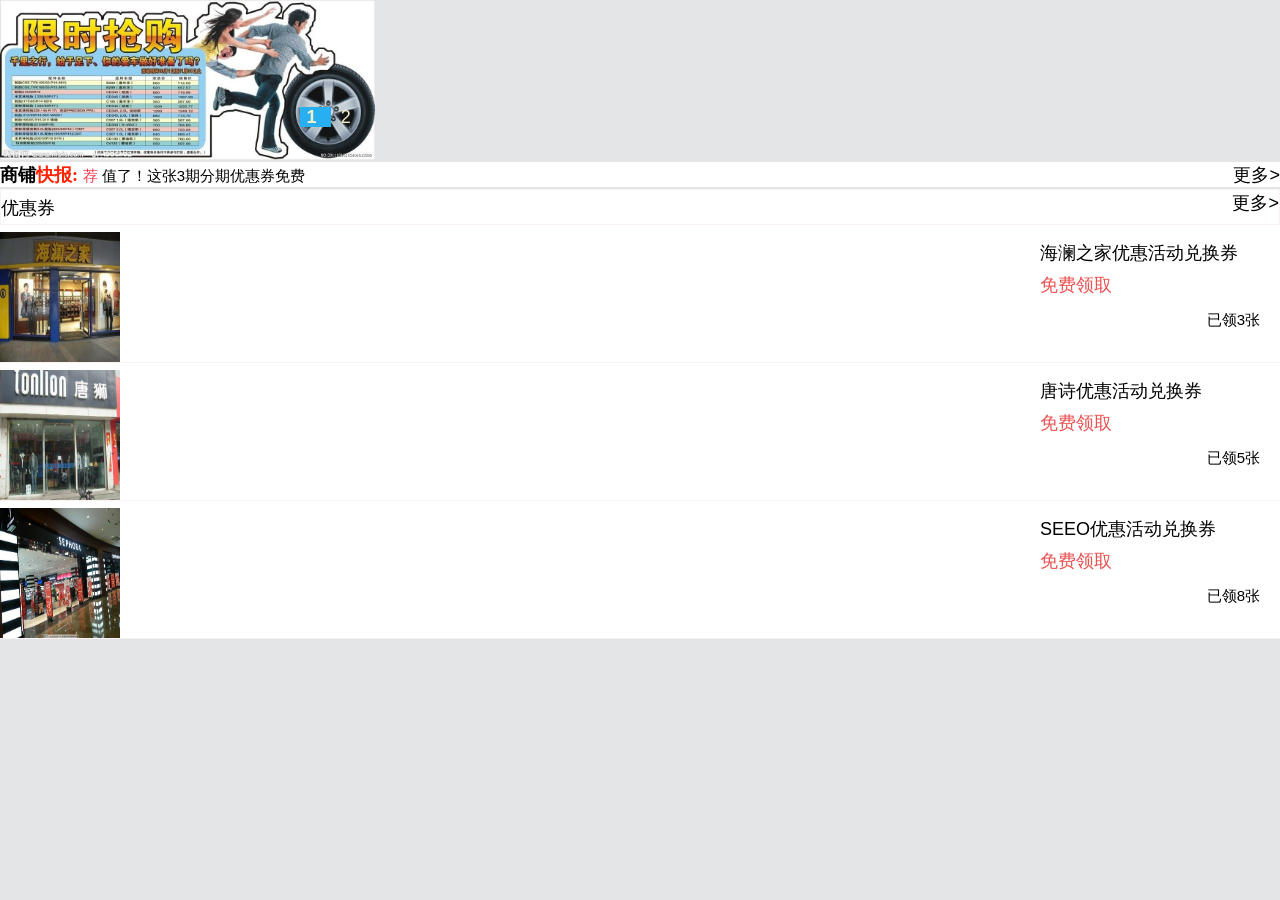
==== commit 02da964a: "动态显示商铺公告" ====
--- a/page/shangchengdemo.html
+++ b/page/shangchengdemo.html
@@ -1,27 +1,36 @@
 <!DOCTYPE html>
 <html lang="en">
 <head>
+<script type="text/javascript" src="../js/lib/jquery-3.2.0.js"></script>
+	<script type="text/javascript" src="../js/util/jquery.js"></script>
+	<script type="text/javascript" src="../js/util/jquery_002.js"></script>
+	<script type="text/javascript" src="../js/shangchengdemo.js"></script>
 	<meta charset="UTF-8">
 	<title>义乌一区</title>
 	<meta name="viewport" content="width=device-width,height=device-height,initial-scale=1 max-scale=1,min-scale=1,use-scalable=no">
-	<link rel="stylesheet" type="text/css" href="../css/antui.css">
+	<link rel="stylesheet" type="text/css" href="../css/antui.css">	
 	<link rel="stylesheet" type="text/css" href="../css/shangchengdemo.css">
+	
 </head>
 <body>
-	<div class="head"> </div>
+
+	<!-- <div class="head"> </div> -->
 	<div class="body">
 		<div class="guanggao"></div>
-		<div class="youhuiquan">
+		<div class="gonggao white"><span class="bold">商铺</span><span class=" bold shenred">快报:   </span><span class="right">更多&gt;</span></div>
+		<div class="youhuiquan white">
 			<div id="head">
 				<span class="left">优惠券</span>
-				<span class="right">更多 &gt;</span>
+				<span class="right">更多&gt;</span>
 			</div>
 			<div class="body"></div>
 			
 		</div>
+	
+
 		
 	</div>
-	<script type="text/javascript" src="../js/lib/jquery-3.2.0.js"></script>
-	<script type="text/javascript" src="../js/shangchengdemo.js"></script>
+	
+	
 </body>
 </html>
--- a/css/shangchengdemo.css
+++ b/css/shangchengdemo.css
@@ -2,12 +2,13 @@
 	background-color: #E3E5E6;
 }
 html,body{
-	font-size: 0.15rem;
+	min-height: 100%;
+	font-size: 18px;
 	margin: 0;
 	padding: 0;
 	min-width: 100%;
 }
-div.head{
+/* div.head{
 
 	color: #fff;
 	font-family: Microsoft YaHei;
@@ -20,7 +21,7 @@
 div.head span{
 	margin: 0 25% 25%;
 	
-}
+} */
 
 div.huodong{
 	height: 160px;
@@ -64,43 +65,62 @@
 	background-color: #28AFF2;
 	font-weight: bold;
 } 
+
+div.white{
+	width: 100%;	
+	background-color:#fff;
+	margin: 2px 0 2px 0;
+}
+div.gonggao{	
+	height: 25px; 	
+}
+div.gonggao span.bold{
+	font-weight: bold;
+	font-family: DFKai-SB;
+}
+div.gonggao span.red{
+	color: #FC3D50;	
+}
+div.gonggao span.shenred{
+	color: #FF2204;
+}
+div.gonggao span.text{
+	font-size: 15px;
+}
 div.youhuiquan {
-	width: 100%;
-	height: 300px;	
+	
 	margin: 2px 0 2px 0;
-	background-color: #fff;
 }
 div.youhuiquan #head{
 	text-decoration: underline;
 	border: 1px solid #FAF1F1;
-	height: 31px;
+	height: 34px;
 }
-.left{
-  	
+.left{  	
  	float: left;
  	margin:  5px 0 5px 0; 
 }
 .right{
- 	margin:  5px 0 5px 0; 	
+	/* position: absolute;
+	right: 20px; */
  	float: right;
 }
 div.item{
 	width: 100%;
-	height: 85px;
+	height: 130px;
 	margin: 7px 0 5px 0;
 	border-bottom: 1px solid #FAF1F1;
-	background-color: #fff;
 }
 
 div.item .tupian img{
-	height: 85px;
-	width: 100px;
+	height: 130px;
+	width: 120px;
 	float: left;
 	display: block;
 }
 div.item .content{
-	width: 275px;
-	height: 85px;
+	width: 245px;
+	height: 130px;
 	float: right;
 }
 div.item .content p.decoration{
@@ -112,7 +132,8 @@
 }
 div.item .content p.num{
 	margin-top: 10px;
-	margin-left: 210px;
-	font-size: 0.1rem;
+	position: absolute;
+	right: 20px;
+	font-size: 15px;
 	
 }
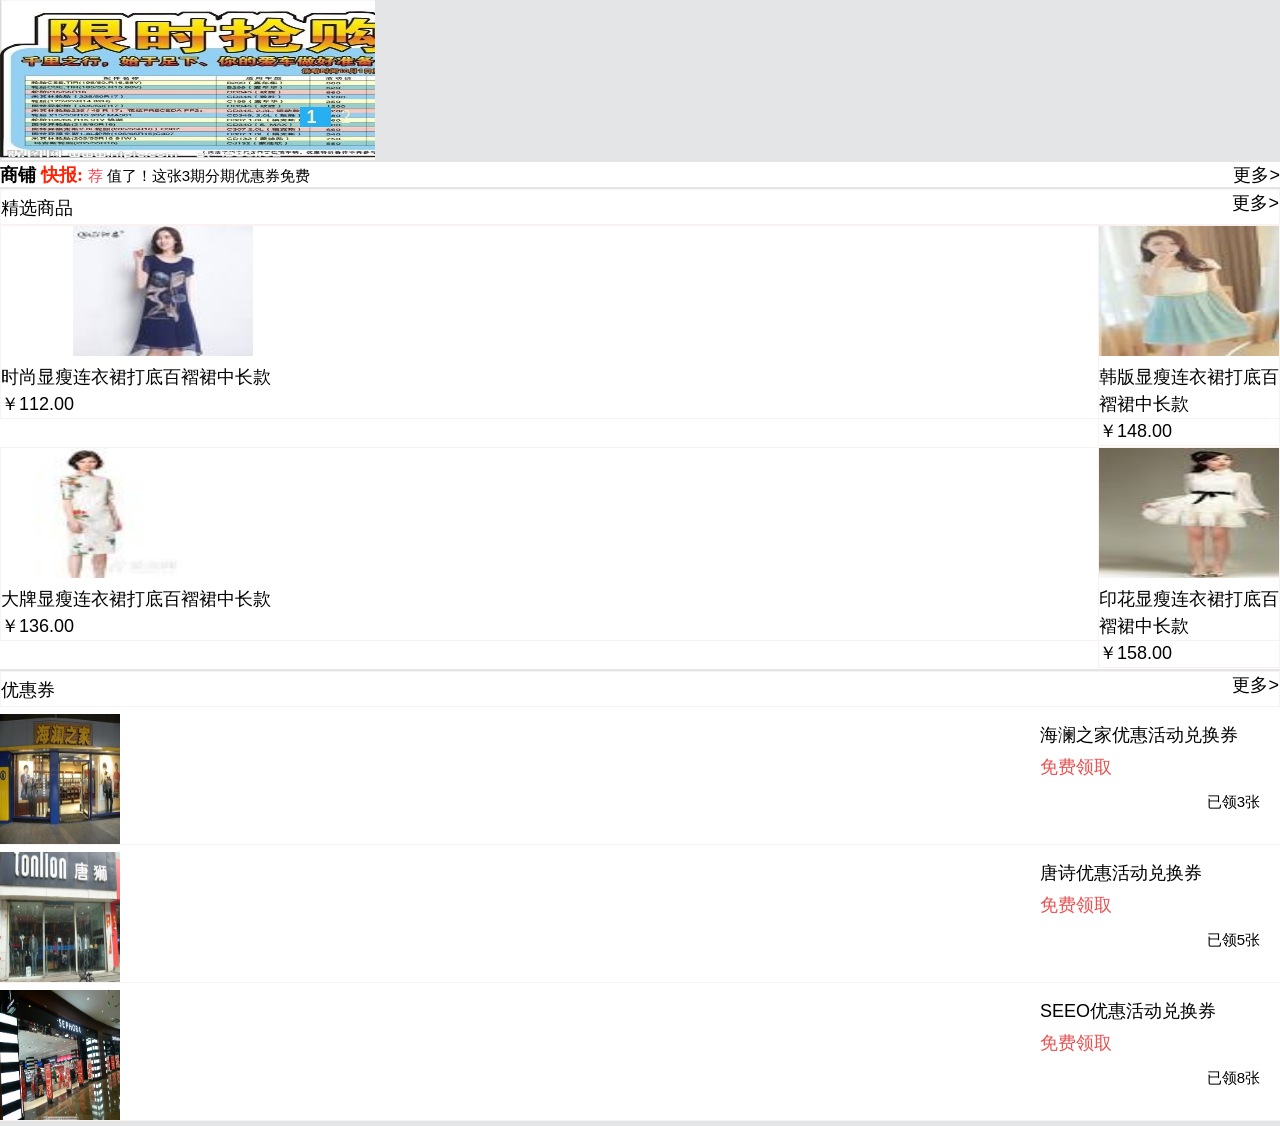
==== commit 3c4b05fd: "添加商品页，并且触摸左右切换图片" ====
--- a/page/shangchengdemo.html
+++ b/page/shangchengdemo.html
@@ -17,7 +17,18 @@
 	<!-- <div class="head"> </div> -->
 	<div class="body">
 		<div class="guanggao"></div>
-		<div class="gonggao white"><span class="bold">商铺</span><span class=" bold shenred">快报:   </span><span class="right">更多&gt;</span></div>
+		<div class="gonggao white">
+			<span class="bold">商铺</span>
+			<span class=" bold shenred">快报:   </span>
+			<span class="right">更多&gt;</span>
+		</div>
+		<div class="shangpin white">
+			<div id="head">
+				<span class="left">精选商品</span>
+				<span class="right">更多&gt;</span>
+			</div>
+			<div class="body"></div>
+		</div>
 		<div class="youhuiquan white">
 			<div id="head">
 				<span class="left">优惠券</span>
--- a/css/shangchengdemo.css
+++ b/css/shangchengdemo.css
@@ -91,7 +91,7 @@
 	
 	margin: 2px 0 2px 0;
 }
-div.youhuiquan #head{
+ #head{
 	text-decoration: underline;
 	border: 1px solid #FAF1F1;
 	height: 34px;
@@ -105,6 +105,40 @@
 	right: 20px; */
  	float: right;
 }
+div.shangpin{
+	height: 480px;
+}
+/* 成两列排列的格式 */
+div.twocolom div.colom{
+	margin-bottom: 0;
+	height: 222px;
+	width: 100%;
+
+	/* border: 1px solid #FAF1F1; */
+}
+div.twocolom div.colomitem {
+	/* border: 1px solid black; */
+	border: 1px solid #FAF1F1;
+}
+div.colomitem:nth-child(0){
+/* 	position: relative; */
+/* 	float: left;	 */
+	width:180px;
+	/* background:#ff0000;
+	border: 1px solid black; */
+}
+div.colomitem:nth-child(1){
+	float: right;
+	/* background:#0000ff; */
+	width:180px;
+	/* border: 1px solid red; */
+}
+div.colom .tupian img{
+	width: 180px;
+	height: 130px;
+
+}
+/* //成一列排列的格式 */
 div.item{
 	width: 100%;
 	height: 130px;
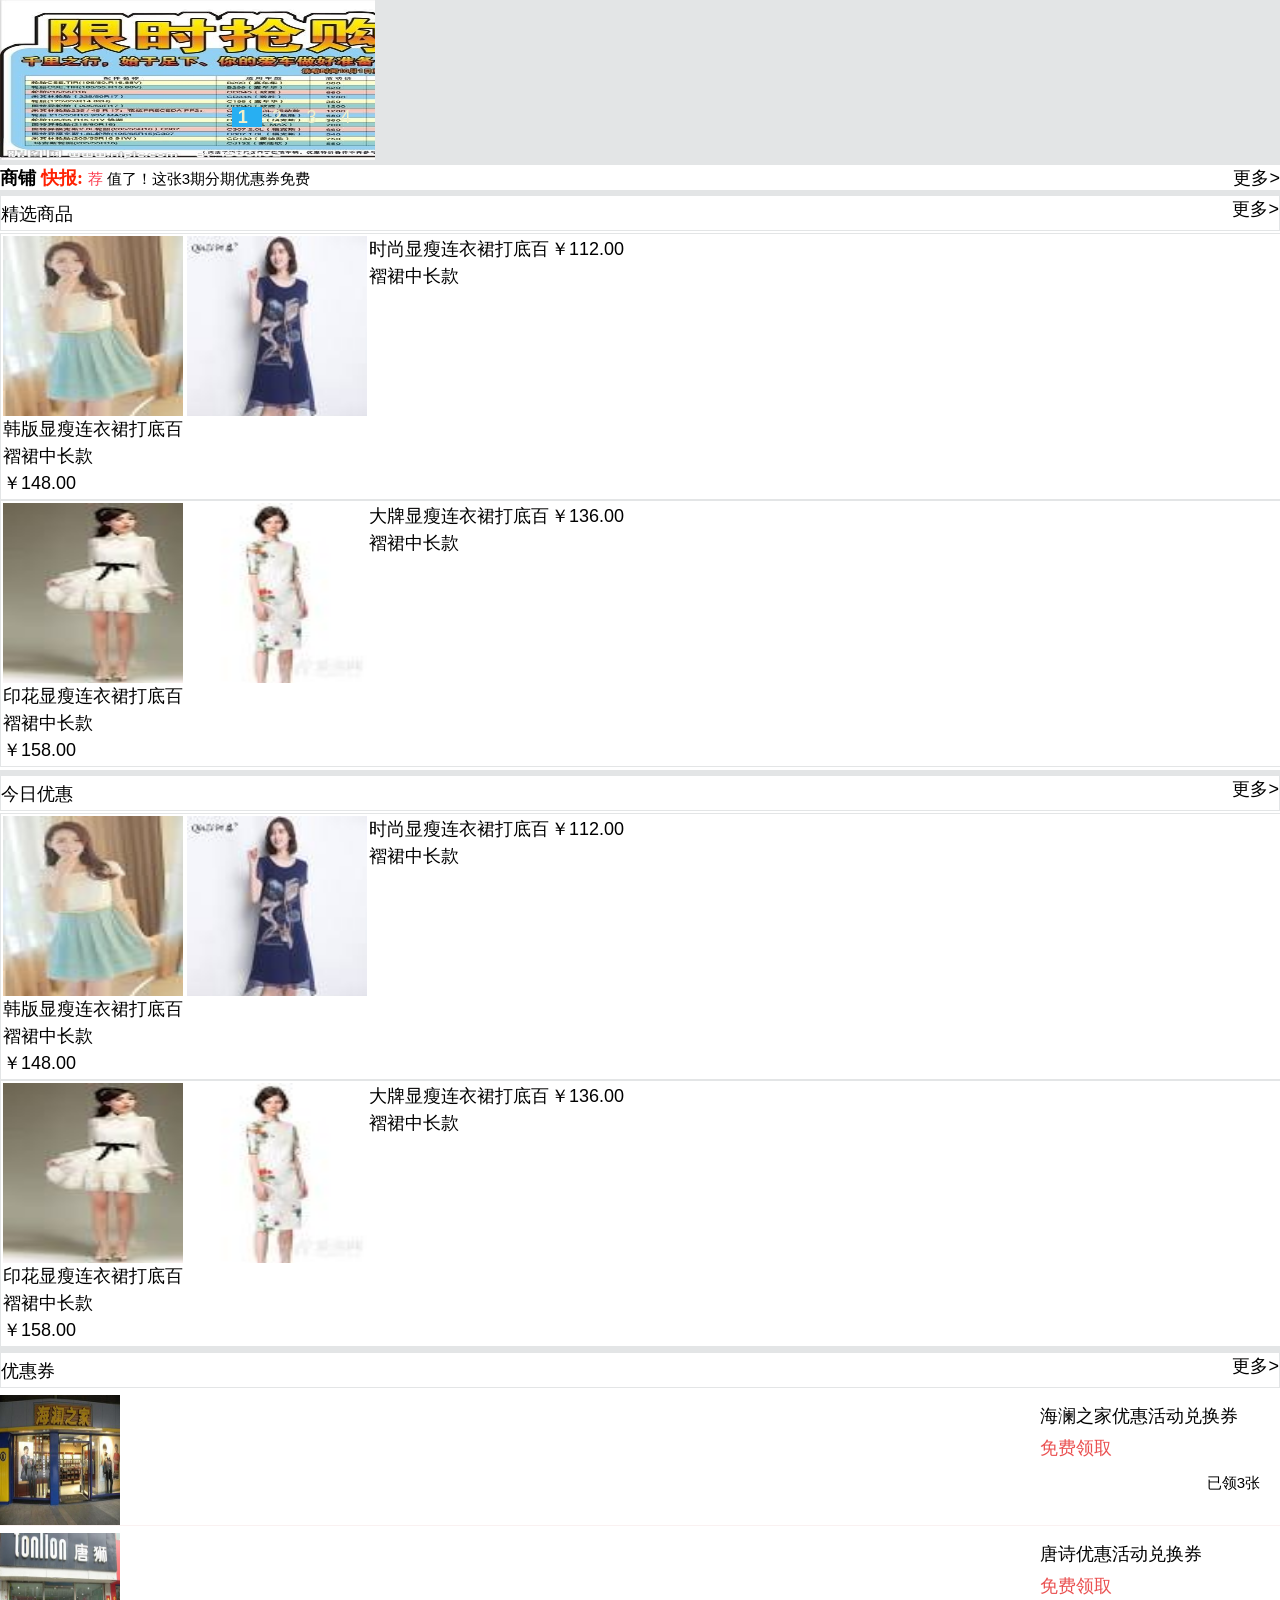
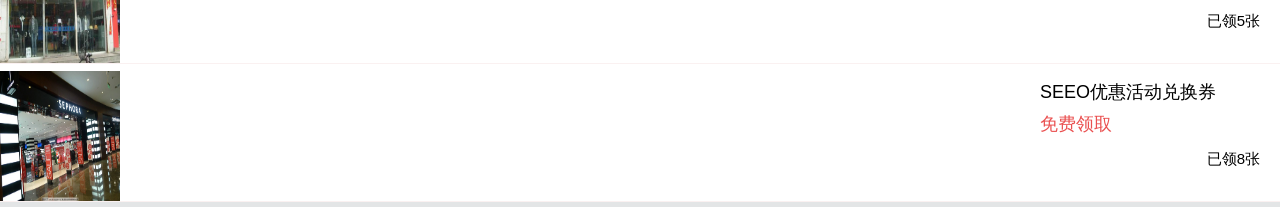
==== commit 72a382d3: "左右触摸切换图片时防止页面整个都在左右抖动" ====
--- a/page/shangchengdemo.html
+++ b/page/shangchengdemo.html
@@ -1,10 +1,7 @@
 <!DOCTYPE html>
 <html lang="en">
 <head>
-<script type="text/javascript" src="../js/lib/jquery-3.2.0.js"></script>
-	<script type="text/javascript" src="../js/util/jquery.js"></script>
-	<script type="text/javascript" src="../js/util/jquery_002.js"></script>
-	<script type="text/javascript" src="../js/shangchengdemo.js"></script>
+
 	<meta charset="UTF-8">
 	<title>义乌一区</title>
 	<meta name="viewport" content="width=device-width,height=device-height,initial-scale=1 max-scale=1,min-scale=1,use-scalable=no">
@@ -23,14 +20,21 @@
 			<span class="right">更多&gt;</span>
 		</div>
 		<div class="shangpin white">
-			<div id="head">
+			<div class="head">
 				<span class="left">精选商品</span>
 				<span class="right">更多&gt;</span>
 			</div>
 			<div class="body"></div>
 		</div>
+		<div class="youhuishangpin white">
+			<div class="head">
+				<span class="left">今日优惠</span>
+				<span class="right">更多&gt;</span>
+			</div>
+			<div class="body"></div>
+		</div>
 		<div class="youhuiquan white">
-			<div id="head">
+			<div class="head">
 				<span class="left">优惠券</span>
 				<span class="right">更多&gt;</span>
 			</div>
@@ -41,7 +45,11 @@
 
 		
 	</div>
-	
+	<script type="text/javascript" src="../js/lib/jquery-3.2.0.js"></script>
+	<script type="text/javascript" src="../js/util/jquery-1.js"></script>
+	<script type="text/javascript" src="../js/util/jquery.js"></script>
+	<script type="text/javascript" src="../js/util/jquery_002.js"></script>
+	<script type="text/javascript" src="../js/shangchengdemo.js"></script>
 	
 </body>
 </html>
--- a/css/shangchengdemo.css
+++ b/css/shangchengdemo.css
@@ -69,7 +69,7 @@
 div.white{
 	width: 100%;	
 	background-color:#fff;
-	margin: 2px 0 2px 0;
+	margin: 5px 0 5px 0;
 }
 div.gonggao{	
 	height: 25px; 	
@@ -87,14 +87,12 @@
 div.gonggao span.text{
 	font-size: 15px;
 }
-div.youhuiquan {
+
+.head{
 	
+	border: 1px solid #E3E5E6;
+	height: 34px;
 	margin: 2px 0 2px 0;
-}
- #head{
-	text-decoration: underline;
-	border: 1px solid #FAF1F1;
-	height: 34px;
 }
 .left{  	
  	float: left;
@@ -106,36 +104,38 @@
  	float: right;
 }
 div.shangpin{
-	height: 480px;
+	height: 575px;
 }
 /* 成两列排列的格式 */
 div.twocolom div.colom{
-	margin-bottom: 0;
-	height: 222px;
+	/* border: 1px solid black; */
+	height: 265px;
 	width: 100%;
-
-	/* border: 1px solid #FAF1F1; */
+	border: 1px solid #E3E5E6;
 }
 div.twocolom div.colomitem {
 	/* border: 1px solid black; */
-	border: 1px solid #FAF1F1;
+	margin: 2px 2px 2px 2px;
+/* 	border: 1px solid #f1f1f1; */
 }
-div.colomitem:nth-child(0){
+div.colom :nth-child(1){
 /* 	position: relative; */
-/* 	float: left;	 */
-	width:180px;
-	/* background:#ff0000;
-	border: 1px solid black; */
+	float: left;	
+	width:182px;
+	/* border: 1px solid black; */
 }
-div.colomitem:nth-child(1){
-	float: right;
+div.colom :nth-child(2){
+	/* float: right; */
 	/* background:#0000ff; */
-	width:180px;
-	/* border: 1px solid red; */
+/* 	width:191px; */
+/* 	border: 1px solid red; */
+}
+dib.colom .tupian{
+	display: inline-block;
 }
 div.colom .tupian img{
 	width: 180px;
-	height: 130px;
+	height: 180px;
 
 }
 /* //成一列排列的格式 */
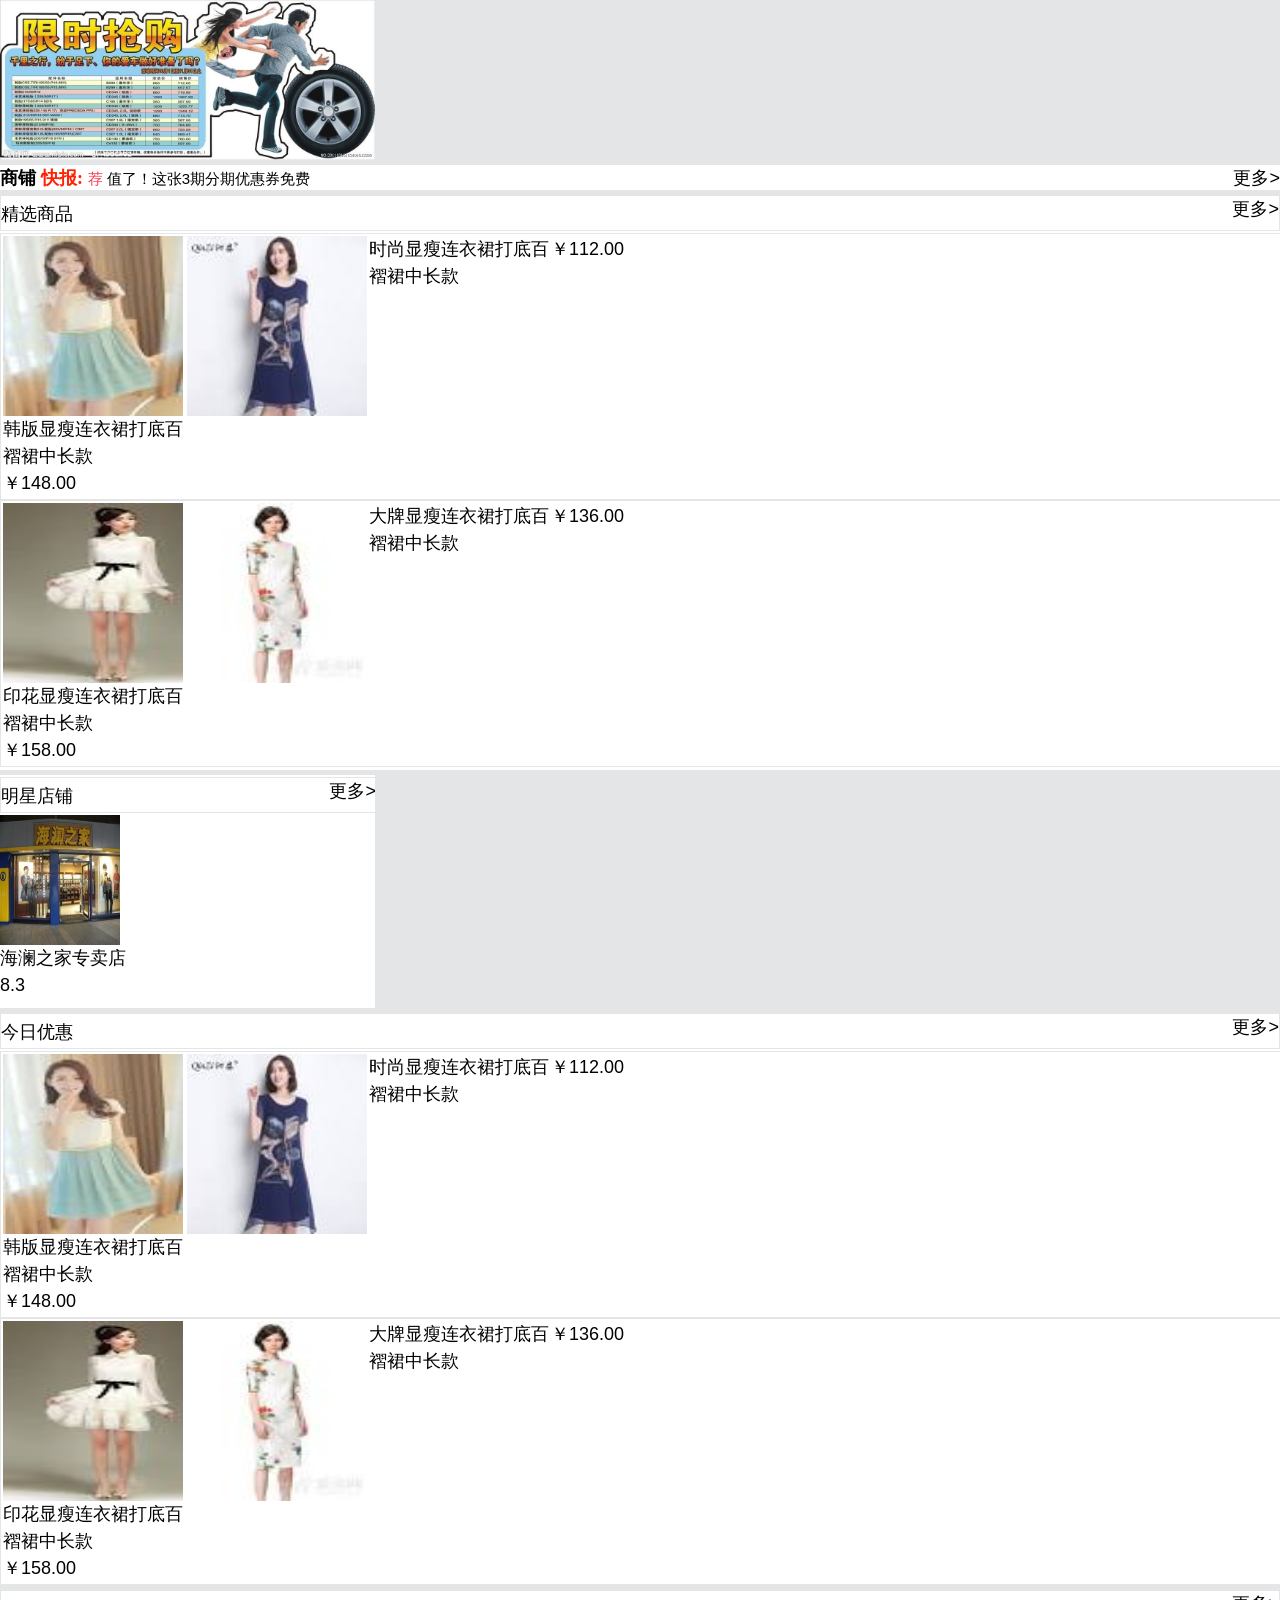
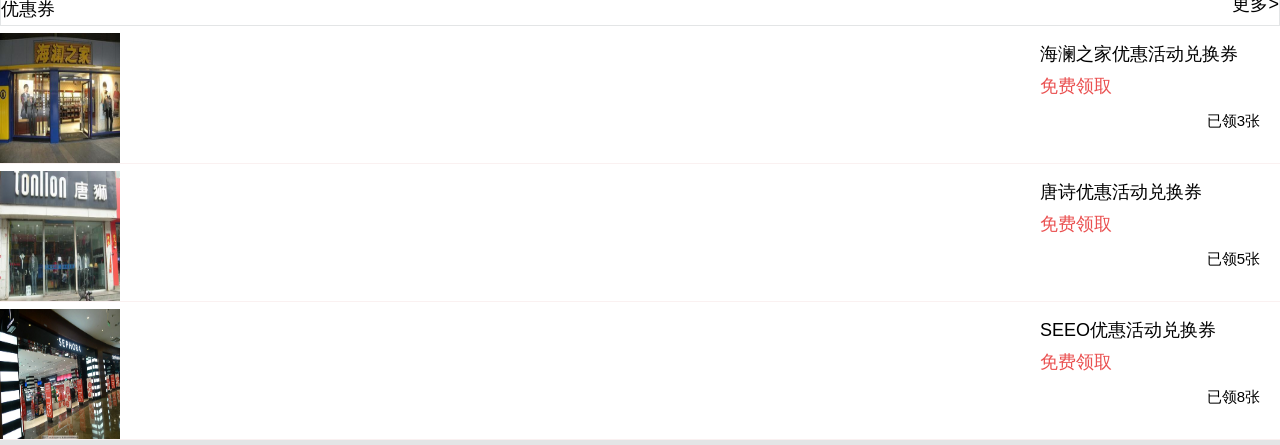
==== commit e47a6c5c: "明星店铺 拖拽向左移动一个位置，不能很好实现移动效果" ====
--- a/page/shangchengdemo.html
+++ b/page/shangchengdemo.html
@@ -22,6 +22,13 @@
 		<div class="shangpin white">
 			<div class="head">
 				<span class="left">精选商品</span>
+				<span class="right">更多&gt;</span>
+			</div>
+			<div class="body"></div>
+		</div>
+		<div class="mingxingdianpu white">
+			<div class="head">
+				<span class="left">明星店铺</span>
 				<span class="right">更多&gt;</span>
 			</div>
 			<div class="body"></div>
--- a/css/shangchengdemo.css
+++ b/css/shangchengdemo.css
@@ -33,7 +33,7 @@
 div.huodong ul{
 	list-style: none;
 	position: relative;
-	width: 800px;
+	width: 2000px;
 }
 div.huodong ul li{
 	float: left;
@@ -46,7 +46,7 @@
 div.huodong div.num {
 	position: absolute;
 	bottom: 0.16rem;
-	right: 0.04rem;
+	left: 15rem;
 	
 	line-height: 20px;
 }
@@ -138,6 +138,7 @@
 	height: 180px;
 
 }
+
 /* //成一列排列的格式 */
 div.item{
 	width: 100%;
@@ -170,4 +171,29 @@
 	right: 20px;
 	font-size: 15px;
 	
+}
+/*明星店铺一行左右触摸切换*/
+div.mingxingdianpu{
+	position: relative;
+	width: 375px;
+	height: 233px;
+	
+	overflow: hidden;
+}
+div.container{	
+	position: relative;
+	width: 1170px;
+	height: 179px;
+	
+}
+ div.row{
+ 	
+	width: 130px;
+	height: 179px;
+	float: left;
+}
+div.row .tupian img{
+	height: 130px;
+	width: 120px;	
+	display: block;
 }
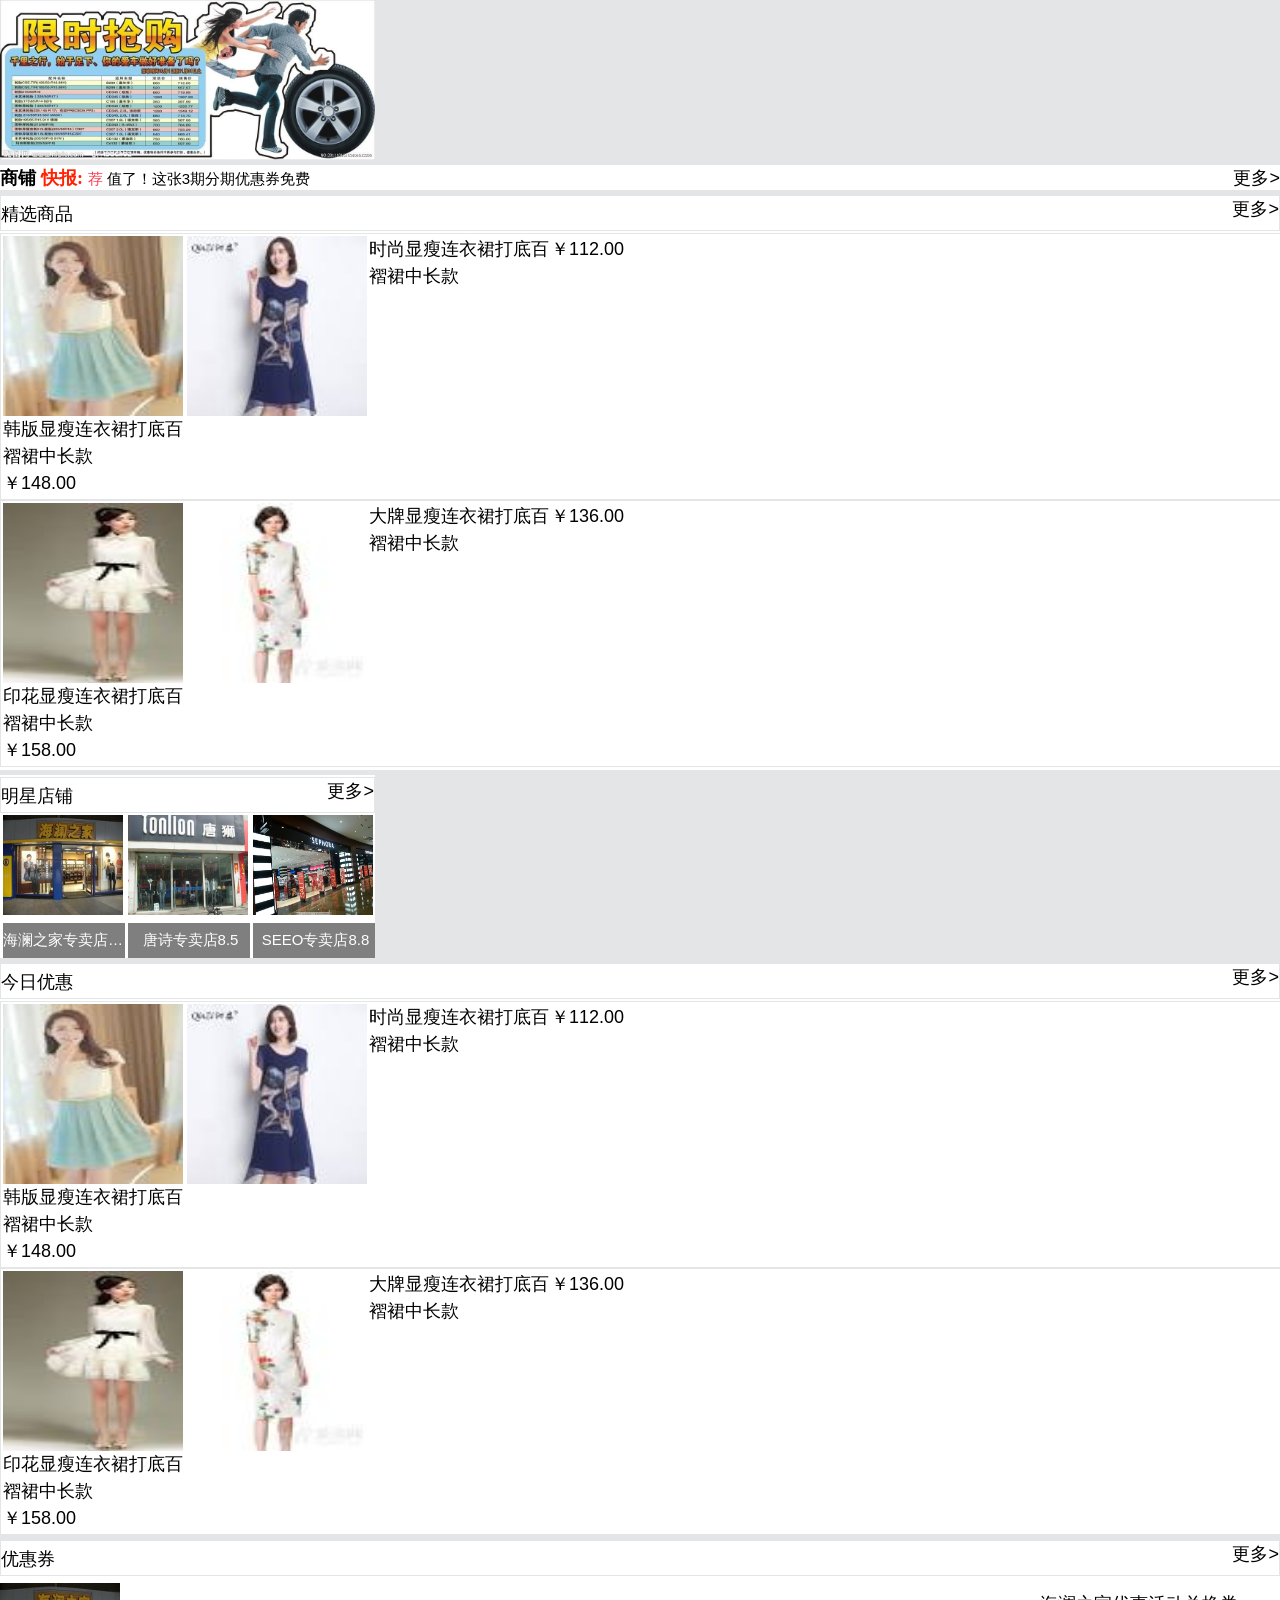
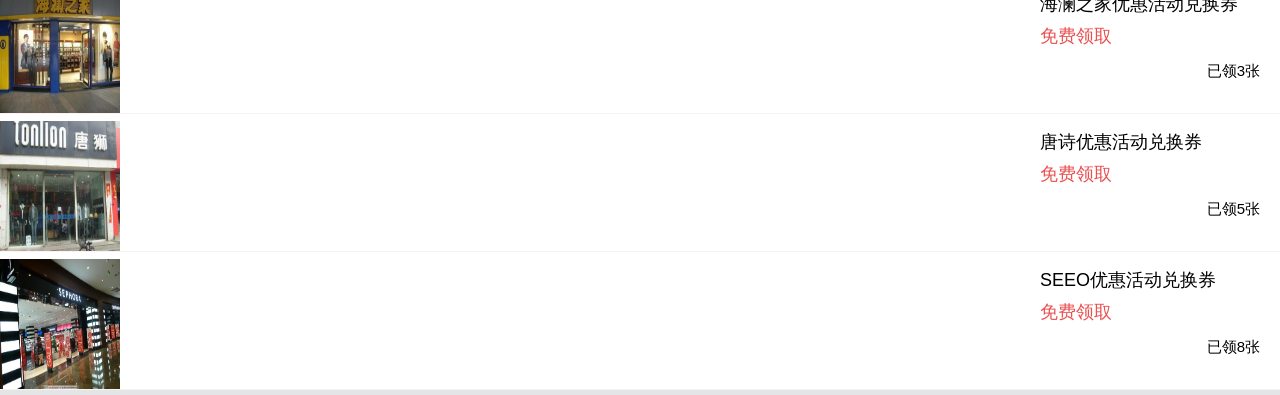
==== commit 9a0dcf3e: "demo以及首页增加水平滚动图片效果" ====
--- a/page/shangchengdemo.html
+++ b/page/shangchengdemo.html
@@ -6,7 +6,14 @@
 	<title>义乌一区</title>
 	<meta name="viewport" content="width=device-width,height=device-height,initial-scale=1 max-scale=1,min-scale=1,use-scalable=no">
 	<link rel="stylesheet" type="text/css" href="../css/antui.css">	
+	<link rel="stylesheet" type="text/css" href="../css/slider.default.css">
+	<link rel="stylesheet" type="text/css" href="../css/slider.css">
 	<link rel="stylesheet" type="text/css" href="../css/shangchengdemo.css">
+	
+	
+	
+	<!-- <script type="text/javascript" src="../js/lib/jquery-3.2.0.js"></script> -->
+	
 	
 </head>
 <body>
@@ -26,12 +33,12 @@
 			</div>
 			<div class="body"></div>
 		</div>
-		<div class="mingxingdianpu white">
+		<div class="mingxingdianpu white" >
 			<div class="head">
 				<span class="left">明星店铺</span>
 				<span class="right">更多&gt;</span>
 			</div>
-			<div class="body"></div>
+			<div class="body" id="slider"></div>
 		</div>
 		<div class="youhuishangpin white">
 			<div class="head">
@@ -52,11 +59,27 @@
 
 		
 	</div>
+
+	
 	<script type="text/javascript" src="../js/lib/jquery-3.2.0.js"></script>
-	<script type="text/javascript" src="../js/util/jquery-1.js"></script>
+	<script type="text/javascript" src="../js/util/jquery_002.js"></script>
 	<script type="text/javascript" src="../js/util/jquery.js"></script>
-	<script type="text/javascript" src="../js/util/jquery_002.js"></script>
+	<script type="text/javascript">$.noConflict();</script>
+	<script type="text/javascript" src="../js/lib/zepto.js"></script>
+	<script type="text/javascript" src="../js/lib/touch.js"></script>
+	<script type="text/javascript" src="../js/lib/zepto.extend.js"></script>
+	<script type="text/javascript" src="../js/lib/zepto.ui.js"></script>	
+	<script type="text/javascript" src="../js/lib/slider.js"></script>
 	<script type="text/javascript" src="../js/shangchengdemo.js"></script>
+
+	
+
+	
+	
+	<!-- <script type="text/javascript" src="../js/util/jquery-1.js"></script> -->
+	
+	
+	
 	
 </body>
 </html>
--- a/css/slider.default.css
+++ b/css/slider.default.css
@@ -0,0 +1,118 @@
+.ui-slider {
+    height: 148px;
+}
+
+.ui-slider-item img {
+ /* width:98%; *//*如果想要图片间距在大，可把百分比调小，如果不想要图片中间的间距，可把宽度调成100%*/
+  width:96%;
+  height: 100px;
+  background-color: #fff;
+  /*  background:#E7E7E7 url(../../../images/ui-slider-imgbg.png) center center no-repeat; */
+}
+
+.ui-slider-item > p {
+    color: #fff;
+    background: rgba(0, 0, 0, 0.5);
+    padding: 6px 0;
+    margin: 0 3px 0;
+   /*  text-indent: 10px; 首行缩进*/
+}
+
+
+.ui-slider-dots b {
+    display: inline-block;
+    margin: 0 4px;
+    width: 6px;
+    height: 6px;
+    border-radius: 3px;
+    background: rgba(144, 144, 144, 0.8);
+}
+
+.ui-slider-dots .ui-slider-dot-select {
+    background: #fff;
+}
+
+.ui-slider-pre, .ui-slider-next {
+    position: absolute;
+    z-index: 99;
+    width: 20px;
+    height: 40px;
+    top:50%;
+    margin-top: -35px;
+    background: rgba(0, 0, 0, 0.3) url(../../../images/ui-slider-arrow.png) no-repeat;
+    background-size: 35px 15px;
+    outline: none;
+}
+.ui-slider-pre b, .ui-slider-next b {
+    display: inline-block;
+    width:50px;
+    height:60px;
+    position: relative;
+    top:-10px;
+}
+
+.ui-slider-pre b {
+    left:0;
+}
+.ui-slider-next b {
+    left:-30px;
+}
+.ui-slider-pre {
+    background-position: 3px center;
+    left: 0;
+    border-radius: 0 20px 20px 0;
+}
+
+.ui-slider-next {
+    background-position: -18px center;
+    right: 0;
+    border-radius: 20px 0 0 20px;
+}
+
+/*css for pad*/
+@media all and (min-device-width:768px) and (max-device-width: 1024px){
+    .ui-slider-item > p {
+        font-size: 16px;
+        padding: .5em 0;
+        text-indent: .8em;
+    }
+    .ui-slider-dots {
+        bottom:.5em;
+        padding-right: .5em;
+    }
+
+    .ui-slider-dots b {
+        margin-right: .5em;
+        width: .5em;
+        height: .5em;
+        border-radius: .25em;
+    }
+    .ui-slider-pre, .ui-slider-next {
+        width: 24px;
+        height: 48px;
+        top:50%;
+        margin-top: -42px;
+        background-size: 42px 18px;
+    }
+    .ui-slider-pre b, .ui-slider-next b {
+        width:60px;
+        height:72px;
+        top:-12px;
+    }
+
+    .ui-slider-pre b {
+        left:0;
+    }
+    .ui-slider-next b {
+        left:-36px;
+    }
+    .ui-slider-pre {
+        background-position: 3px center;
+        border-radius: 0 24px 24px 0;
+    }
+
+    .ui-slider-next {
+        background-position: -22px center;
+        border-radius: 24px 0 0 24px;
+    }
+}
--- a/css/slider.css
+++ b/css/slider.css
@@ -0,0 +1,73 @@
+
+.ui-slider {
+    height: 148px;
+    width: 100%;
+    overflow: hidden;
+    position: relative;
+    -webkit-user-select: none;
+    -webkit-touch-callout:none;
+    -webkit-tap-highlight-color: rgba(0, 0, 0, 0);
+}
+
+.ui-slider-wheel {
+    height: 100%;
+    position: relative;
+    left: 0;
+    top: 0;
+    padding: 0px;
+    -webkit-transform: translate3d(0, 0, 0);
+    -webkit-transition-duration: 0ms;
+    -webkit-animation-timing-function:ease-out;
+}
+.ui-slider-item > a {
+    display: block;
+    text-decoration: none;
+    
+}
+
+.ui-slider-group {
+   
+    margin: 0px;
+    height: 100%;
+    float: left;
+
+}
+
+.ui-slider-item {
+    width:100%;
+    height: 100%;
+    background-color:   #fff;
+    text-align: center;
+    top:0;
+    display: inline-block;
+    overflow: hidden;
+}
+
+.ui-slider-item > p {
+   /*  position: absolute;
+    bottom: 0; */
+    width: 100%;
+    text-align: center;
+    font-size: 15px;
+   /*  pointer-events: none;元素永远不会成为鼠标事件的target */
+    /* overflow: hidden; */
+  /*   word-break: break-all; 允许在单词内换行*/
+     white-space: nowrap;/* 不换行 */
+    
+     word-break: break-all;
+     overflow: hidden;
+     text-overflow: ellipsis;
+}
+
+.ui-slider-dots {
+    position: absolute;
+    bottom:6px;
+    right: 0;
+    padding: 0 6px;
+    text-align: right;
+
+    /*无文字时，居中样式
+    /*width:100%;*/
+    /*background: rgba(0, 0, 0, 0.5);*/
+    /*text-align: center;*/
+}
--- a/css/shangchengdemo.css
+++ b/css/shangchengdemo.css
@@ -176,7 +176,7 @@
 div.mingxingdianpu{
 	position: relative;
 	width: 375px;
-	height: 233px;
+	height: 183px;
 	
 	overflow: hidden;
 }
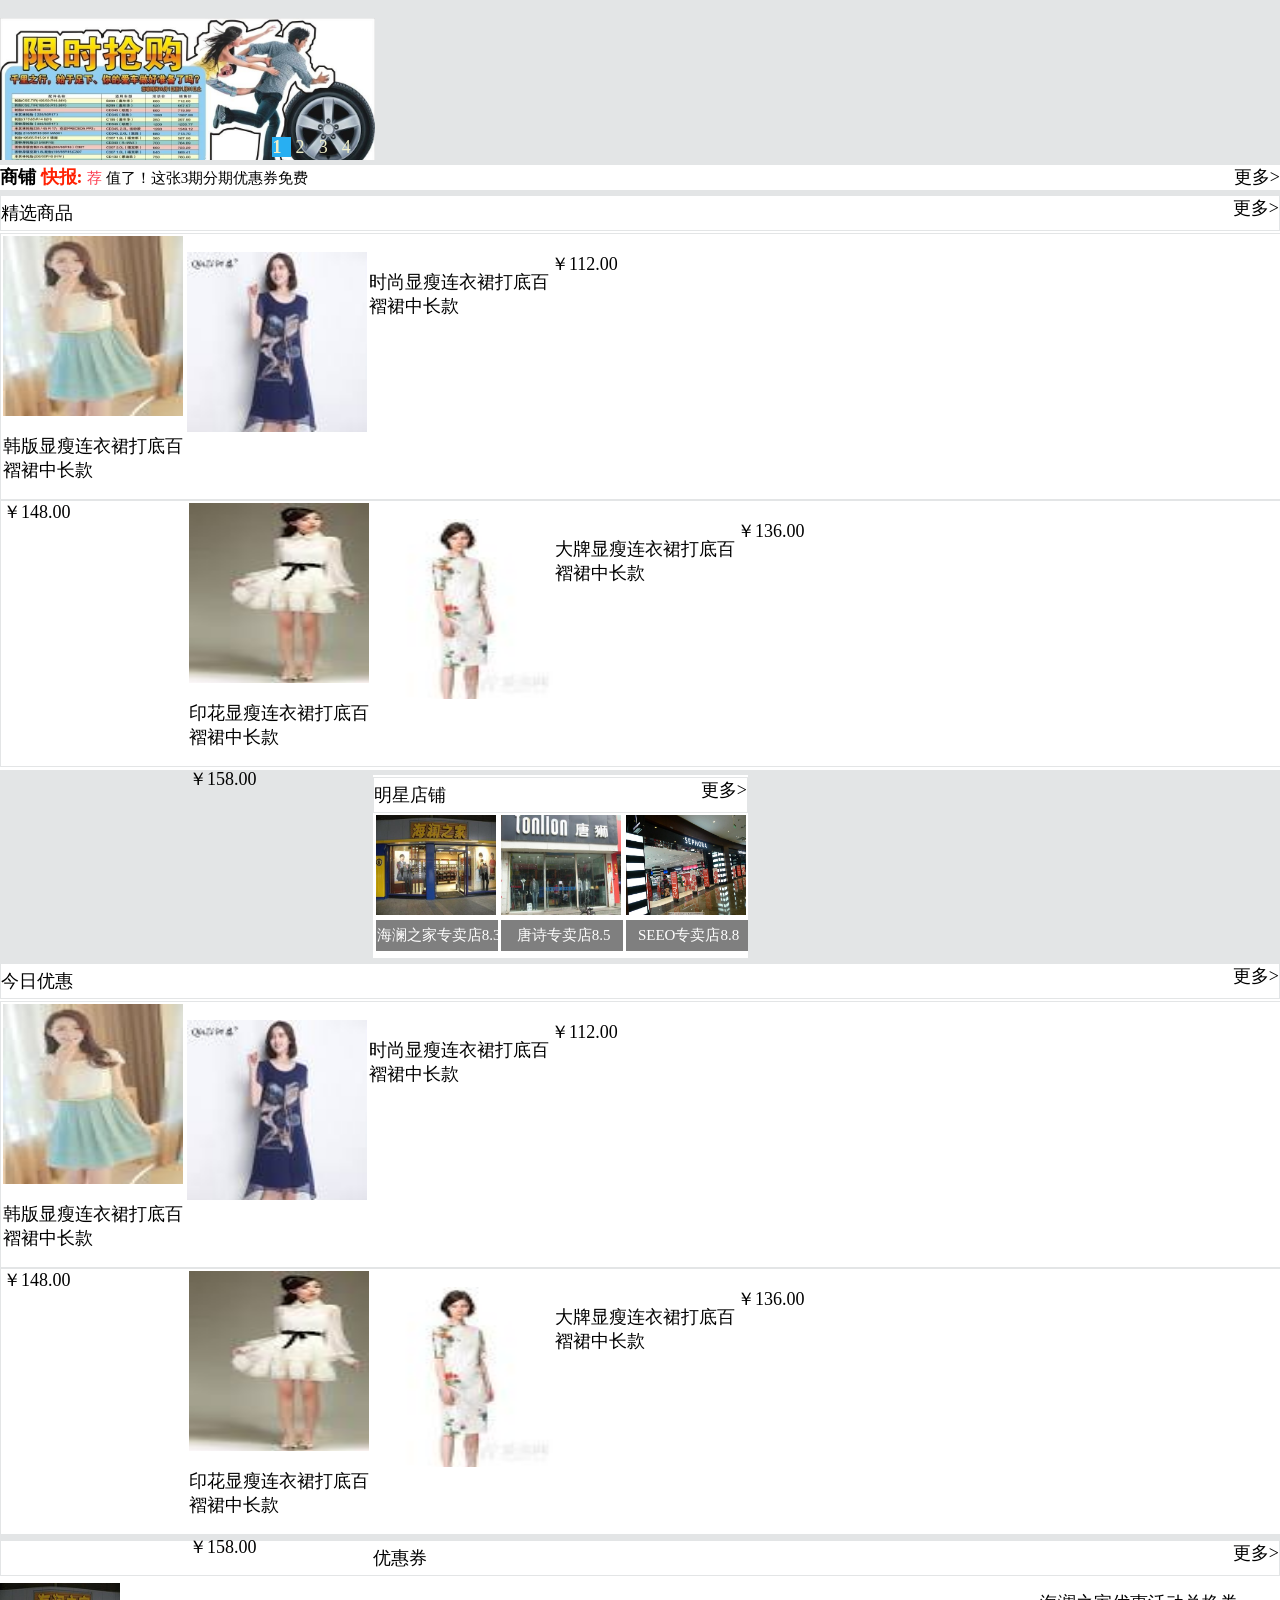
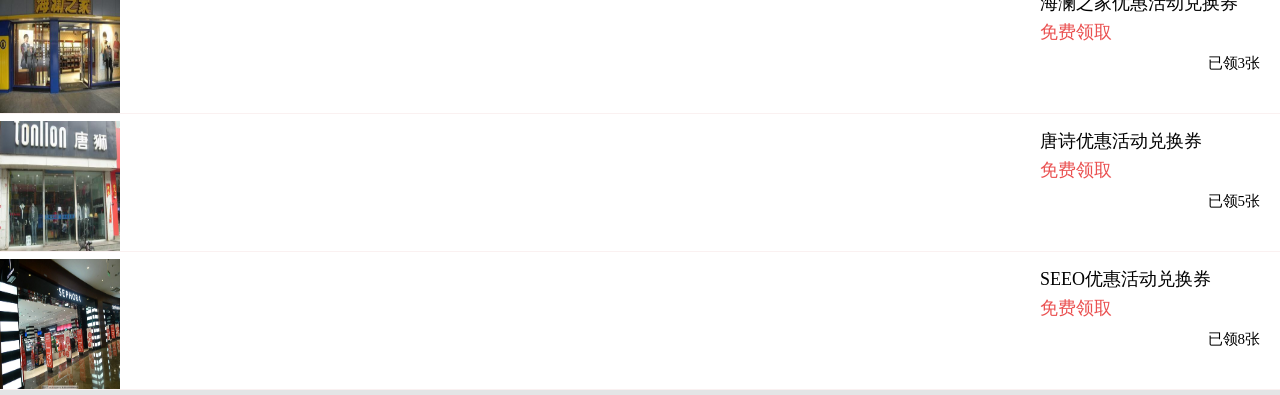
==== commit b8ea97f5: "增加搜索页" ====
--- a/page/shangchengdemo.html
+++ b/page/shangchengdemo.html
@@ -5,7 +5,6 @@
 	<meta charset="UTF-8">
 	<title>义乌一区</title>
 	<meta name="viewport" content="width=device-width,height=device-height,initial-scale=1 max-scale=1,min-scale=1,use-scalable=no">
-	<link rel="stylesheet" type="text/css" href="../css/antui.css">	
 	<link rel="stylesheet" type="text/css" href="../css/slider.default.css">
 	<link rel="stylesheet" type="text/css" href="../css/slider.css">
 	<link rel="stylesheet" type="text/css" href="../css/shangchengdemo.css">
@@ -62,14 +61,14 @@
 
 	
 	<script type="text/javascript" src="../js/lib/jquery-3.2.0.js"></script>
-	<script type="text/javascript" src="../js/util/jquery_002.js"></script>
-	<script type="text/javascript" src="../js/util/jquery.js"></script>
+	<script type="text/javascript" src="../js/util/guanggaolan/jquery_002.js"></script>
+	<script type="text/javascript" src="../js/util/guanggaolan/jquery.js"></script>
 	<script type="text/javascript">$.noConflict();</script>
 	<script type="text/javascript" src="../js/lib/zepto.js"></script>
-	<script type="text/javascript" src="../js/lib/touch.js"></script>
-	<script type="text/javascript" src="../js/lib/zepto.extend.js"></script>
-	<script type="text/javascript" src="../js/lib/zepto.ui.js"></script>	
-	<script type="text/javascript" src="../js/lib/slider.js"></script>
+	<script type="text/javascript" src="../js/util/shuipinggundong/touch.js"></script>
+	<script type="text/javascript" src="../js/util/shuipinggundong/zepto.extend.js"></script>
+	<script type="text/javascript" src="../js/util/shuipinggundong/zepto.ui.js"></script>	
+	<script type="text/javascript" src="../js/util/shuipinggundong/slider.js"></script>
 	<script type="text/javascript" src="../js/shangchengdemo.js"></script>
 
 	
